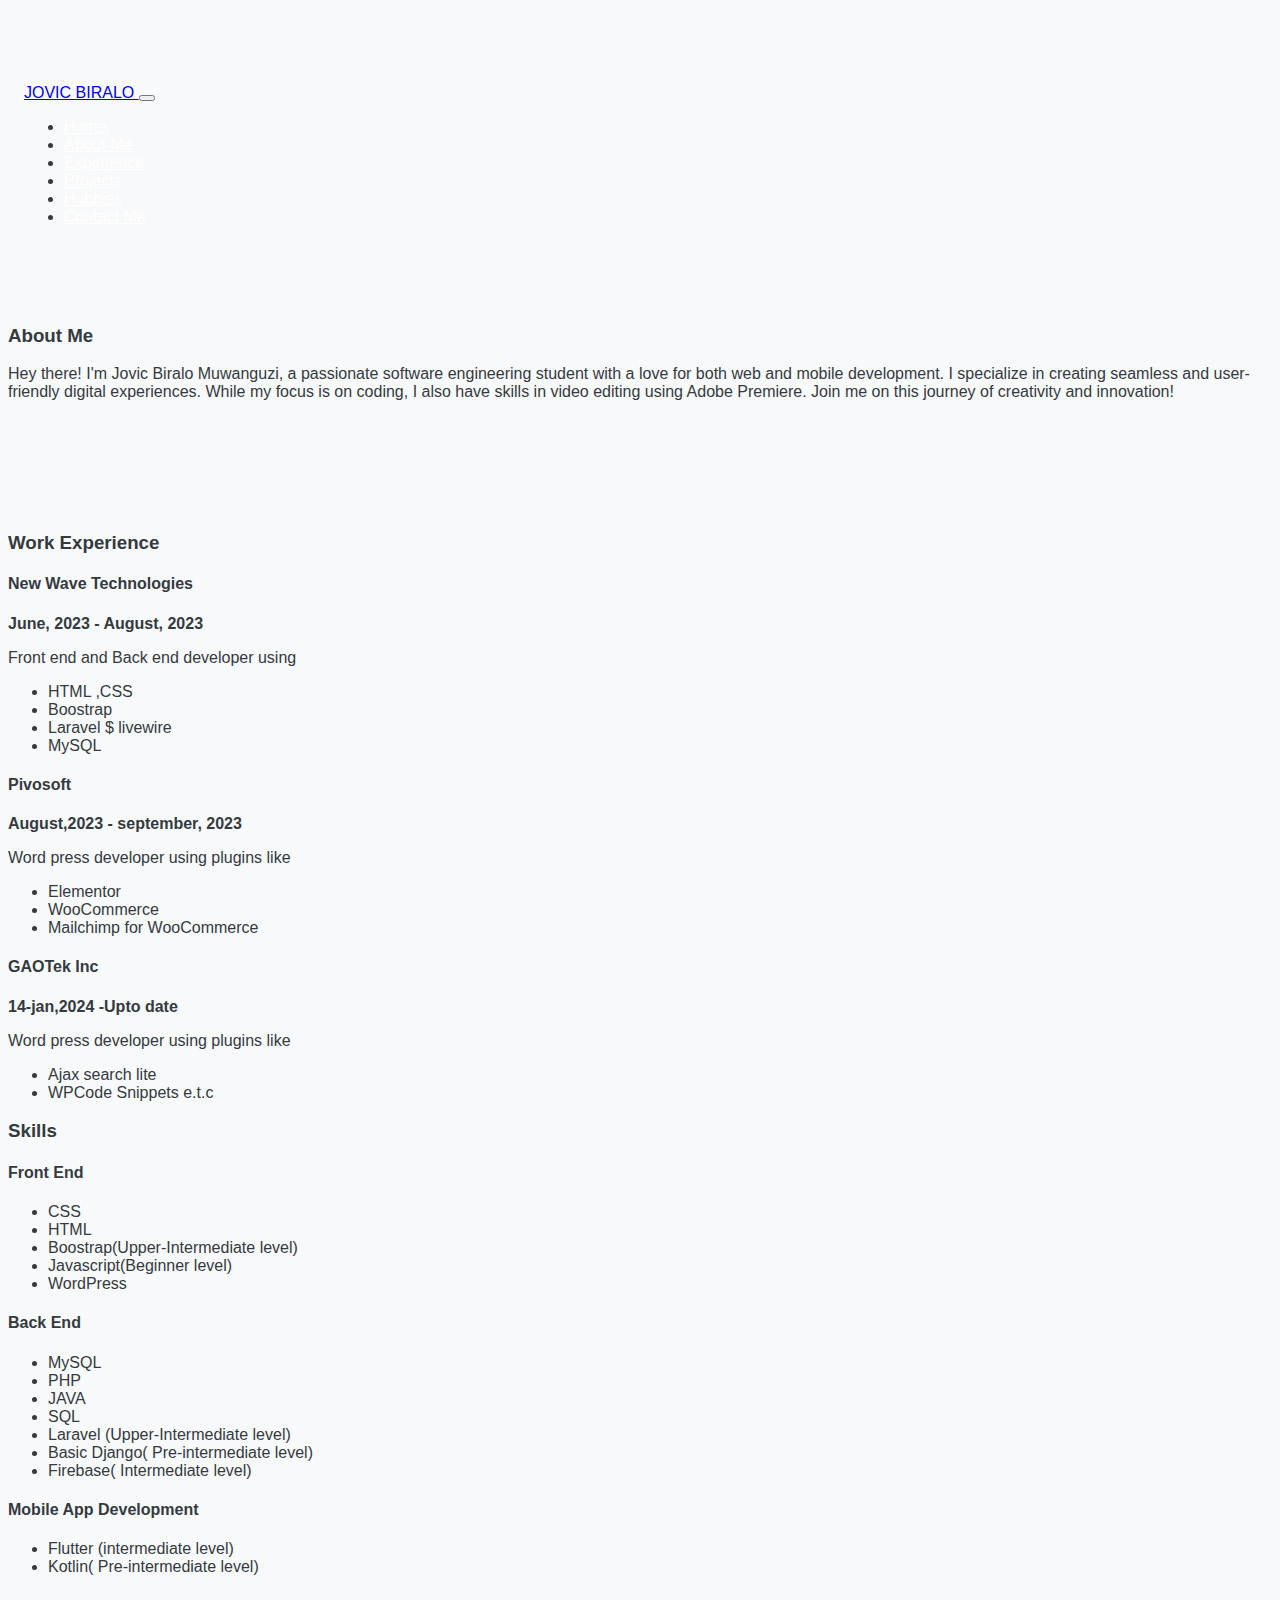
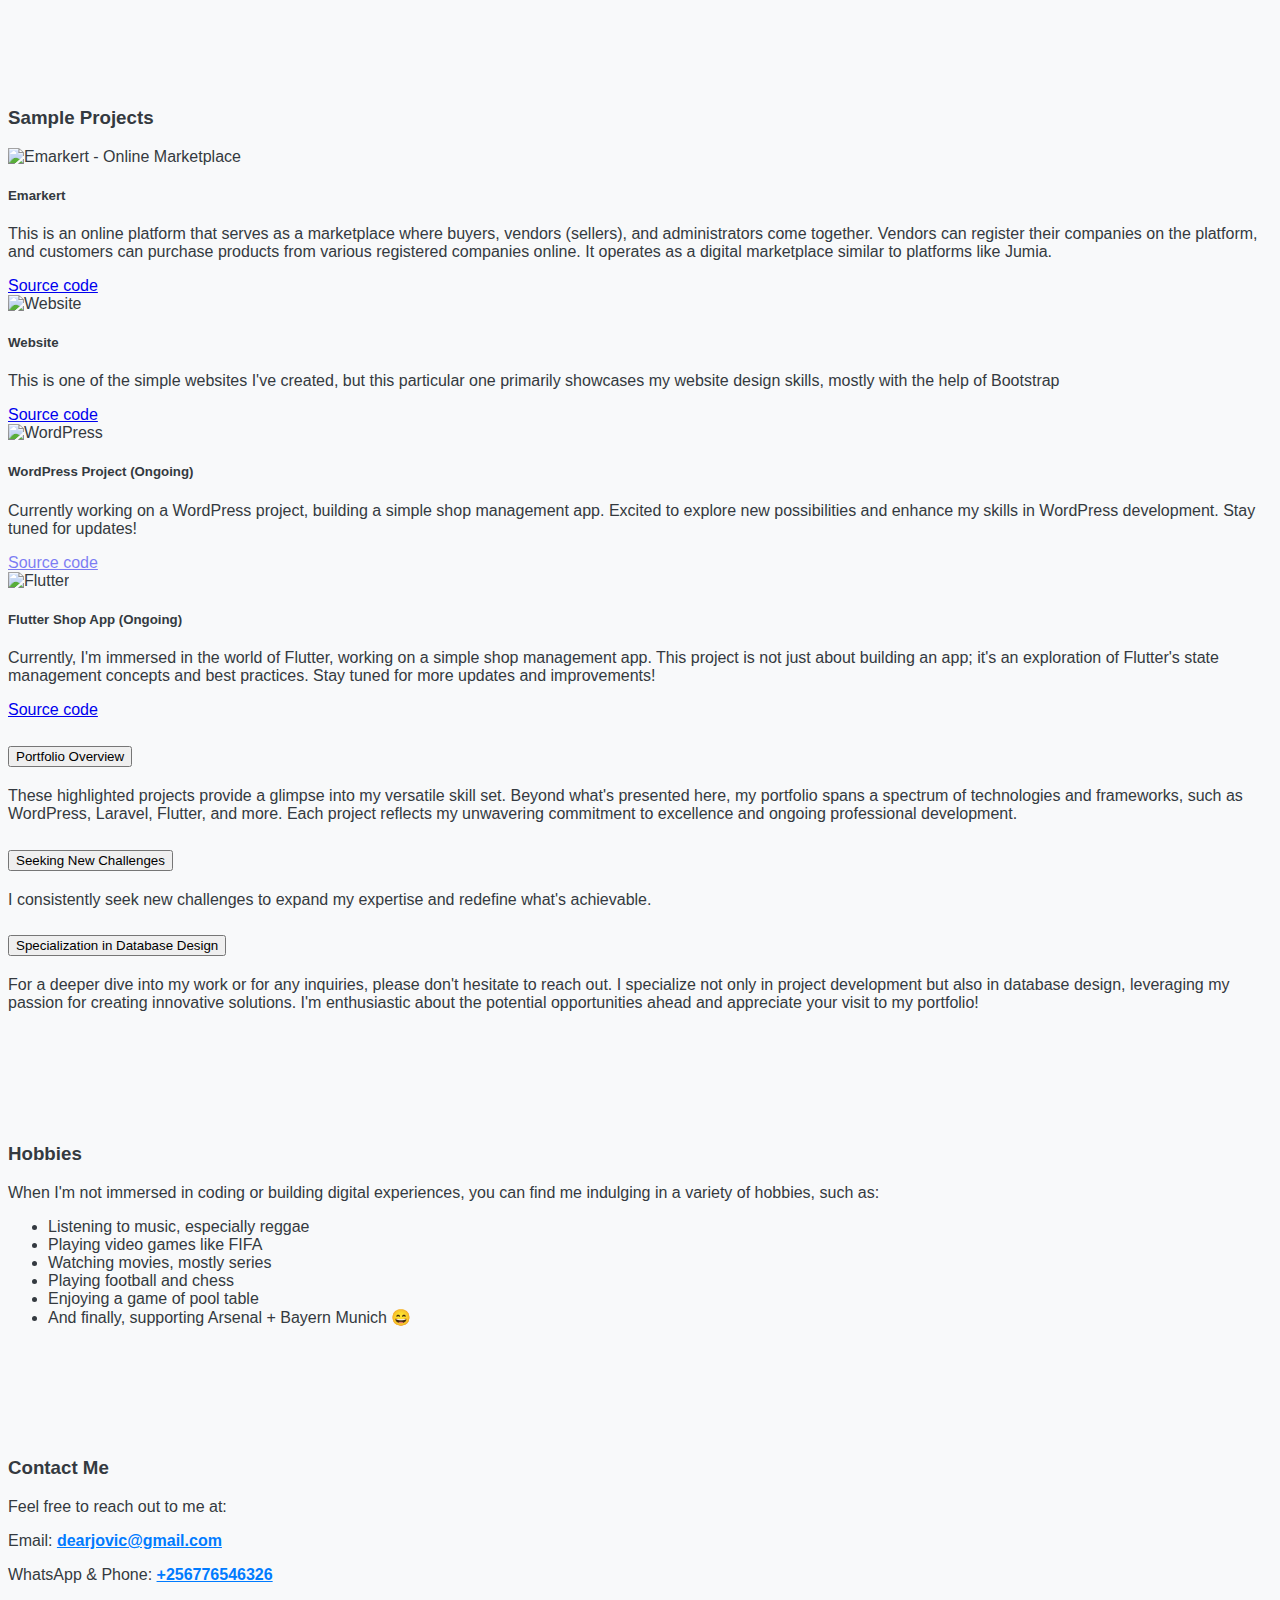
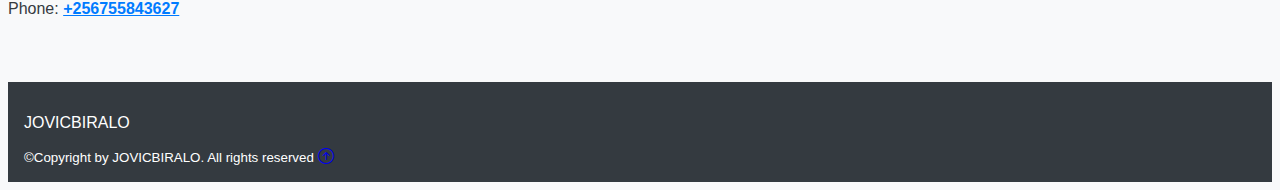
==== index.html @ f7775719 "nothing much" ====
<!doctype html>
<html lang="en" data-bs-theme="auto" >
  <head>
    <meta charset="utf-8">
    <meta name="viewport" content="width=device-width, initial-scale=1">
    <title>JOVICBIRALO - Software Engineering Student and Developer</title>
    <meta name="description" content="Jovic Biralo Muwanguzi - Passionate software engineering student with skills in web and mobile development. Explore my projects, experience, and hobbies. Contact me for collaboration or inquiries.">
    <link rel="icon" href="jovic4.jpg" type="image/jpg">
    <link href="https://cdn.jsdelivr.net/npm/bootstrap@5.3.2/dist/css/bootstrap.min.css" rel="stylesheet" integrity="sha384-T3c6CoIi6uLrA9TneNEoa7RxnatzjcDSCmG1MXxSR1GAsXEV/Dwwykc2MPK8M2HN" crossorigin="anonymous">
    
    <link rel="stylesheet" href="https://cdn.jsdelivr.net/npm/bootstrap-icons@1.19.0/font/bootstrap-icons.css">

    <script src="https://code.jquery.com/jquery-3.6.4.min.js"></script>

  <script>
    $(document).ready(function() {
      // Smooth scroll to top
      $("a[href='#top']").click(function() {
        $("html, body").animate({ scrollTop: 0 }, "slow");
        return false;
      });
    });
  </script>
    <link rel="stylesheet" href="style.css">

     

  </head>
  <body>
    <!--navbar-->
    <nav class="navbar navbar-expand-md bg-dark fixed-top  ">
        <div class="container">
          <a class="navbar-brand px-2 fw-bold text-light" href="#">JOVIC BIRALO
            <!-- <img src="assets/jovic1.jpg" alt="" width="100" height="100%" class="d-inline-block align-text-top"> -->
        </a>
        
          <button class="navbar-toggler bg-light" type="button" data-bs-toggle="collapse" data-bs-target="#navbarSupportedContent" aria-controls="navbarSupportedContent" aria-expanded="false" aria-label="Toggle navigation">
            <span class="navbar-toggler-icon "></span>
          </button>
          <div class="collapse navbar-collapse" id="navbarSupportedContent">
            <ul class="navbar-nav ms-auto mb-2  mb-lg-0">
              <li class="nav-item px-2">
                <a class="nav-link  active text-light" aria-current="page" href="#">Home</a>
              </li>

              <li class="nav-item px-2">
                <a class="nav-link text-light " href="#aboutMe">About Me</a>
              </li>

              <li class="nav-item px-2">
                <a class="nav-link text-light" href="#workExpericence">Experience</a>
              </li>

              <li class="nav-item px-2">
                <a class="nav-link text-light" href="#projects">Projects</a>
              </li>

              <li class="nav-item px-2">
                <a class="nav-link text-light " href="#hobbies">Hobbies</a>
              </li>
             
              <li class="nav-item">
                <a class="nav-link px-2 text-light  " href="#contactMe">Contact Me</a>
              </li>
             
            </ul>
            
          </div>
        </div>
      </nav>
      

        <!-- About Me with Background Video -->
<section id="aboutMe" class="text-dark p-3 text-sm-start position-relative" style="overflow: hidden;">
  <!-- Add the video element as a background -->
  <video autoplay muted loop  class="video-background" >
      <!-- Provide different video sources for better browser compatibility -->
      <source src="assets/videos/intro.mp4" type="video/mp4">
      <!-- Include additional source elements for other video formats if needed -->
      Your browser does not support the video tag.
  </video>

  <!-- Add content on top of the video -->
  <div class="container align-items-center justify-content-center mt-2 position-relative" style="z-index: 1;">
      <h3 class="fw-bold text-center  text-primary">About Me</h3>
      <p class="lead text-sm-start text-primary ">
          Hey there! I'm Jovic Biralo Muwanguzi, a passionate software engineering student with a love for both web and mobile development. I specialize in creating seamless and user-friendly digital experiences. While my focus is on coding, I also have skills in video editing using Adobe Premiere. Join me on this journey of creativity and innovation!
      </p>
  </div>
</section>


        

       <!--work experience-->
       <section  id="workExpericence" class=" text-dark p-3 text-sm-start">

      <div class="container align-items-center justify-content-center  mt-2">
        <div class="row ">
          <div class="  col-md-6 ">
            <h3 class="fw-bold text-center">Work Experience</h3>
            <div class="card">

              <div class="card-body">
                <div class="mx-3">
                  <h4>New Wave Technologies</h4>
                  <div><strong> June, 2023 -  August, 2023</strong></div>
                  <p class="lead">Front end and Back end developer using</p>
                </div>
                <ul class="list-group list-group-flush">
                  <li class="list-group-item">HTML ,CSS</li>
                  <li class="list-group-item">Boostrap</li>
                  <li class="list-group-item">Laravel &dollar; livewire</li>
                  <li class="list-group-item">MySQL</li>
                </ul>
              </div>

              <div class="card-body">
                <div class="mx-3">
                  <h4>Pivosoft</h4>
                  <div><strong>August,2023 -  september, 2023</strong></div>
                  <p class="lead">Word press developer using plugins like  </p>
                </div>
                <ul class="list-group list-group-flush">
                  <li class="list-group-item">Elementor</li>
                  <li class="list-group-item">WooCommerce</li>
                  <li class="list-group-item">Mailchimp for WooCommerce</li>
                  
                </ul>
              </div>

              <div class="card-body">
                <div class="mx-3">
                  <h4> GAOTek Inc</h4>
                  <div><strong>14-jan,2024 -Upto date</strong></div>
                  <p class="lead">Word press developer using plugins like</p>
                </div>
                <ul class="list-group list-group-flush">
                  <li class="list-group-item">Ajax search lite</li>
                  <li class="list-group-item">WPCode Snippets e.t.c</li> 
                </ul>
              </div>

            </div>
          </div>

          <div class="col-md-6 ">
             <h3 class="fw-bold text-center ">Skills</h3>
             <div class="card">

              <div class="card-body">
                <div class="mx-3">
                  <h4>Front End</h4>
                  <ul class="list-group list-group-flush">
                    <li class="list-group-item">CSS</li>
                    <li class="list-group-item">HTML</li>
                    <li class="list-group-item">Boostrap(Upper-Intermediate level)</li>
                    <li class="list-group-item">Javascript(Beginner level)</li>
                    <li class="list-group-item">WordPress</li>
                  </ul>
  
                </div>
              </div>
  
              <div class="card-body">
                <div class="mx-3">
                  <h4>Back End</h4>
                    <ul class="list-group list-group-flush">
                      <li class="list-group-item">MySQL</li>
                      <li class="list-group-item">PHP</li>
                      <li class="list-group-item">JAVA</li>
                      <li class="list-group-item">SQL</li>
                      <li class="list-group-item">Laravel (Upper-Intermediate level)</li>
                      <li class="list-group-item">Basic Django( Pre-intermediate level)</li>
                      <li class="list-group-item">Firebase( Intermediate level)</li>
                    </ul>
                    
                  </ul>
                </div>
              </div>

              <div class="card-body">
                <div class="mx-3">
                  <h4>Mobile App Development</h4>
                    <ul class="list-group list-group-flush">
                      <li class="list-group-item">Flutter (intermediate level)</li>
                      <li class="list-group-item">Kotlin( Pre-intermediate level)</li>
                    </ul>
                    
                  </ul>
                </div>
              </div>

             </div>
        
          </div>
        </div>
      </div>

       </section>
<!--Sample projects-->
       <section id="projects" class =" text-dark p-3 text-sm-start">
        <div class="container mt-5">
          <h3 class="mb-4 text-center  ">Sample Projects</h3>
            <div class="row">
              <div class=" col-md-6 col-lg-3 mt-4">

                <div class="card" >
                  <img src="assets/Sample1.png" class="card-img-top" alt="Emarkert - Online Marketplace">
                  <div class="card-body">
                    <h5 class="card-title">Emarkert</h5>
                    <p class="card-text"> This is an online platform that serves as a marketplace where buyers, vendors (sellers), and administrators come together. Vendors can register their companies on the platform, and customers can purchase products from various registered companies online. It operates as a digital marketplace similar to platforms like Jumia.</p>
                    <a href="https://github.com/BIRALO256/New-version-of-emarkert-project" target="_blank" class="btn btn-primary">Source code</a>
                  </div>
                </div>

              </div>

              <div class=" col-md-6 col-lg-3 mt-4">

                <div class="card" >
                  <img src="assets/sample2.png" class="card-img-top " alt="Website">
                  <div class="card-body">
                    <h5 class="card-title">Website</h5>
                    <p class="card-text"> This is one of the simple websites I've created, but this particular one primarily showcases my website design skills, mostly with the help of Bootstrap</p>
                    <a href="https://github.com/BIRALO256/boostrap-with-hostinger" target="_blank" class="btn btn-primary">Source code</a>
                  </div>
                </div>

              </div>

              <div class="col-md-6 col-lg-3 mt-4">
                <div class="card">
                    <img src="assets/sample4.png" class="card-img-top" alt="WordPress ">
                    <div class="card-body">
                        <h5 class="card-title">WordPress Project (Ongoing)</h5>
                        <p class="card-text">
                            Currently working on a WordPress project, building a simple shop management app. Excited to explore new possibilities and enhance my skills in WordPress development. Stay tuned for updates!
                        </p>
                        <a href="https://github.com/BIRALO256/Shop" target="_blank" class="btn btn-primary inactive">Source code</a>

                    </div>
                </div>
            </div>
            

            <div class="col-md-6 col-lg-3 mt-4">
              <div class="card">
                  <img src="assets/sample3.png" class="card-img-top" alt="Flutter">
                  <div class="card-body">
                      <h5 class="card-title">Flutter Shop App (Ongoing)</h5>
                      <p class="card-text">
                          Currently, I'm immersed in the world of Flutter, working on a simple shop management app. This project is not just about building an app; it's an exploration of Flutter's state management concepts and best practices. Stay tuned for more updates and improvements!
                      </p>
                      <a href="https://github.com/BIRALO256/Shop" target="_blank" class="btn btn-primary">Source code</a>
                  </div>
              </div>
          </div>
      
            </div>
        </div>
        
        <div class="container mt-5">
  <div class="accordion" id="portfolioAccordion">
    <div class="accordion-item">
      <h2 class="accordion-header" id="headingOne">
        <button class="accordion-button" type="button" data-bs-toggle="collapse" data-bs-target="#collapseOne" aria-expanded="true" aria-controls="collapseOne">
          Portfolio Overview
        </button>
      </h2>
      <div id="collapseOne" class="accordion-collapse collapse show" aria-labelledby="headingOne" data-bs-parent="#portfolioAccordion">
        <div class="accordion-body">
          <p class="text-lead">These highlighted projects provide a glimpse into my versatile skill set. Beyond what's presented here, my portfolio spans a spectrum of technologies and frameworks, such as WordPress, Laravel, Flutter, and more. Each project reflects my unwavering commitment to excellence and ongoing professional development.</p>
        </div>
      </div>
    </div>
    <div class="accordion-item">
      <h2 class="accordion-header" id="headingTwo">
        <button class="accordion-button collapsed" type="button" data-bs-toggle="collapse" data-bs-target="#collapseTwo" aria-expanded="false" aria-controls="collapseTwo">
          Seeking New Challenges
        </button>
      </h2>
      <div id="collapseTwo" class="accordion-collapse collapse" aria-labelledby="headingTwo" data-bs-parent="#portfolioAccordion">
        <div class="accordion-body">
          <p class="text-lead">I consistently seek new challenges to expand my expertise and redefine what's achievable.</p>
        </div>
      </div>
    </div>
    <div class="accordion-item">
      <h2 class="accordion-header" id="headingThree">
        <button class="accordion-button collapsed" type="button" data-bs-toggle="collapse" data-bs-target="#collapseThree" aria-expanded="false" aria-controls="collapseThree">
          Specialization in Database Design
        </button>
      </h2>
      <div id="collapseThree" class="accordion-collapse collapse" aria-labelledby="headingThree" data-bs-parent="#portfolioAccordion">
        <div class="accordion-body">
          <p class="text-lead">For a deeper dive into my work or for any inquiries, please don't hesitate to reach out. I specialize not only in project development but also in database design, leveraging my passion for creating innovative solutions. I'm enthusiastic about the potential opportunities ahead and appreciate your visit to my portfolio!</p>
        </div>
      </div>
    </div>
  </div>
  </div>

          
        </section>

    <!-- Hobbies Section -->
    <section id="hobbies" class=" text-dark p-3 text-sm-start">
      <div class="container align-items-center justify-content-center mt-2">
          <h3 class="fw-bold text-center">Hobbies</h3>
          <p class="lead">
              When I'm not immersed in coding or building digital experiences, you can find me indulging in a variety of hobbies, such as:
              <ul class="list-group list-group-flush">
                  <li class="list-group-item">Listening to music, especially reggae</li>
                  <li class="list-group-item">Playing video games like FIFA</li>
                  <li class="list-group-item">Watching movies, mostly series</li>
                  <li class="list-group-item">Playing football and chess</li>
                  <li class="list-group-item">Enjoying a game of pool table</li>
                  <li class="list-group-item">And finally, supporting Arsenal &plus; Bayern Munich &#x1F604;</li>
              </ul>
          </p>
      </div>
    </section>

    <!-- Contact Me Section -->
    <section id="contactMe" class="text-dark p-3 text-sm-start">
      <div class="container align-items-center justify-content-center mt-2">
          <h3 class="fw-bold">Contact Me</h3>
          <p class="lead">
              Feel free to reach out to me at:
          </p>
              
          <div class="contact-info">
              <p>
                  Email: <a href="mailto:dearjovic@gmail.com" class="contact-link text-decoration-none">dearjovic@gmail.com</a>
              </p>
              <p>
                  WhatsApp & Phone: <a href="https://wa.me/256776546326" class="contact-link text-decoration-none">+256776546326 </a>
              </p>
              <p>
                  Phone: <a href="tel:+256755843627" class="contact-link text-decoration-none">+256755843627</a>
              </p>
          </div>
      </div>
  </section>
  
    





    <footer class="bg-dark py-3 mt-3">

      <div class="container text-light text-center ">
        <p class="display-5 mb-2">JOVICBIRALO</p>
        <small class="text-white-50">&copy;Copyright by JOVICBIRALO. All rights reserved</small>
        <a href="#" class="position-absolute bottom-0 end-0 p-5" >
          <i class="bi bi-arrow-up-circle h1" ></i>
          
        </a>
      </div>

    </footer>
      
    <script src="https://cdn.jsdelivr.net/npm/bootstrap@5.3.2/dist/js/bootstrap.bundle.min.js" integrity="sha384-C6RzsynM9kWDrMNeT87bh95OGNyZPhcTNXj1NW7RuBCsyN/o0jlpcV8Qyq46cDfL" crossorigin="anonymous"></script>
  </body>
</html>
---- style.css ----
/* Add this to your stylesheet or in a <style> tag in your HTML */
.btn.inactive {
    pointer-events: none;
    opacity: 0.5; /* Adjust the opacity to your preference */
    cursor: not-allowed;
}
body {
    padding-top: 60px; /* Adjust the value based on your navbar height */
}

/* Add this to your existing style.css or in the head section of your HTML */
.contact-link {
    color: #007bff; /* Link color */
    font-weight: bold;
    transition: color 0.3s ease; /* Smooth transition on hover */
}

.contact-link:hover {
    color: #0056b3; /* Hover color */
}
body {
    font-family: 'Arial', sans-serif;
    background-color: #f8f9fa; /* Light gray background color */
    color: #343a40; /* Text color */
  }

  .navbar {
    padding: 1rem; /* Add padding to navbar items */
  }

  .navbar-nav .nav-link {
    color: #ffffff; /* Navbar link color */
  }

  .navbar-nav .nav-link:hover {
    color: #f8f9fa; /* Navbar link color on hover */
  }

  section {
    padding: 3rem 0; /* Add padding to sections */
  }

  footer {
    background-color: #343a40; /* Dark background color for footer */
    color: #ffffff; /* Text color for footer */
    padding: 1rem;
  }

 

  .contact-link:hover {
    color: #0056b3; /* Contact link color on hover */
  }
   /* Style to position the video as a background */
   .video-background {
    position: absolute;
    top: 0;
    left: 0;
    width: 100%;
    height: 100%;
    object-fit: cover; /* Ensure the video covers the entire container */
    z-index: 0; /* Set a lower z-index to place it behind the content */
}
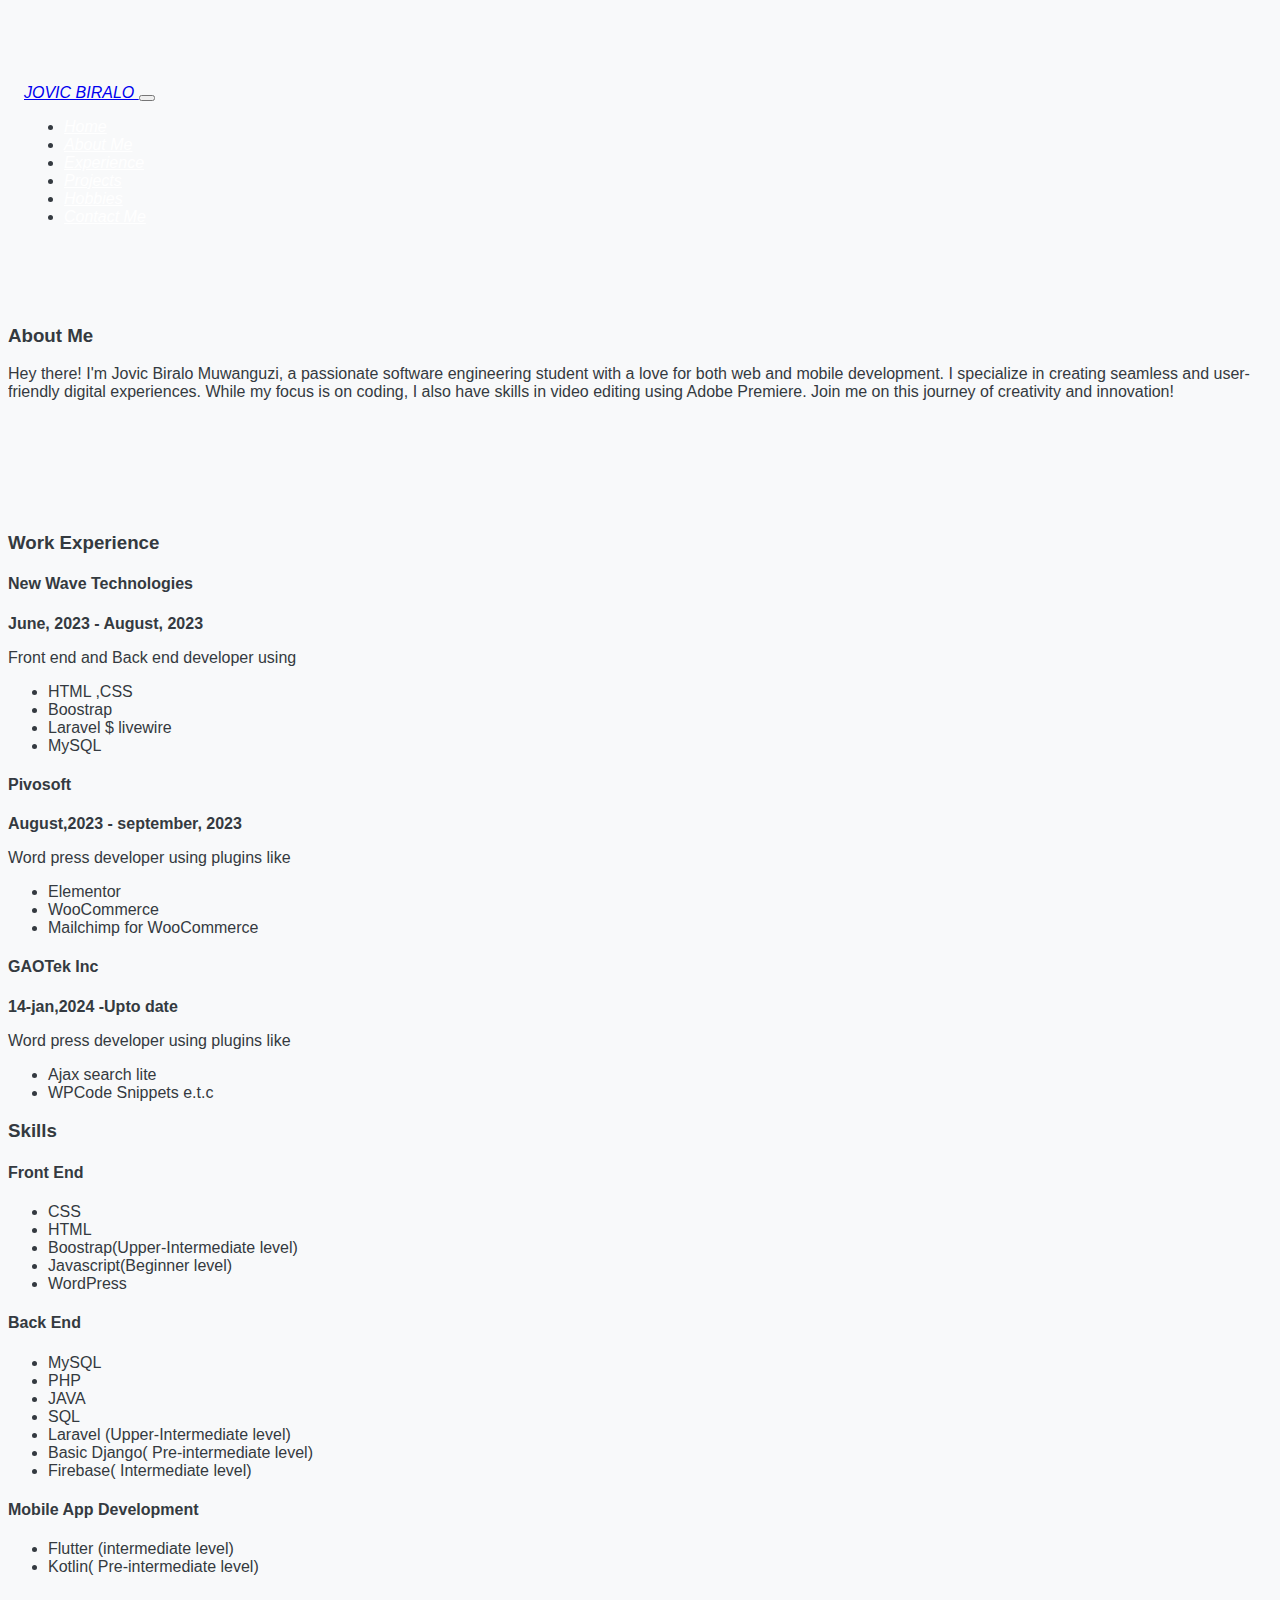
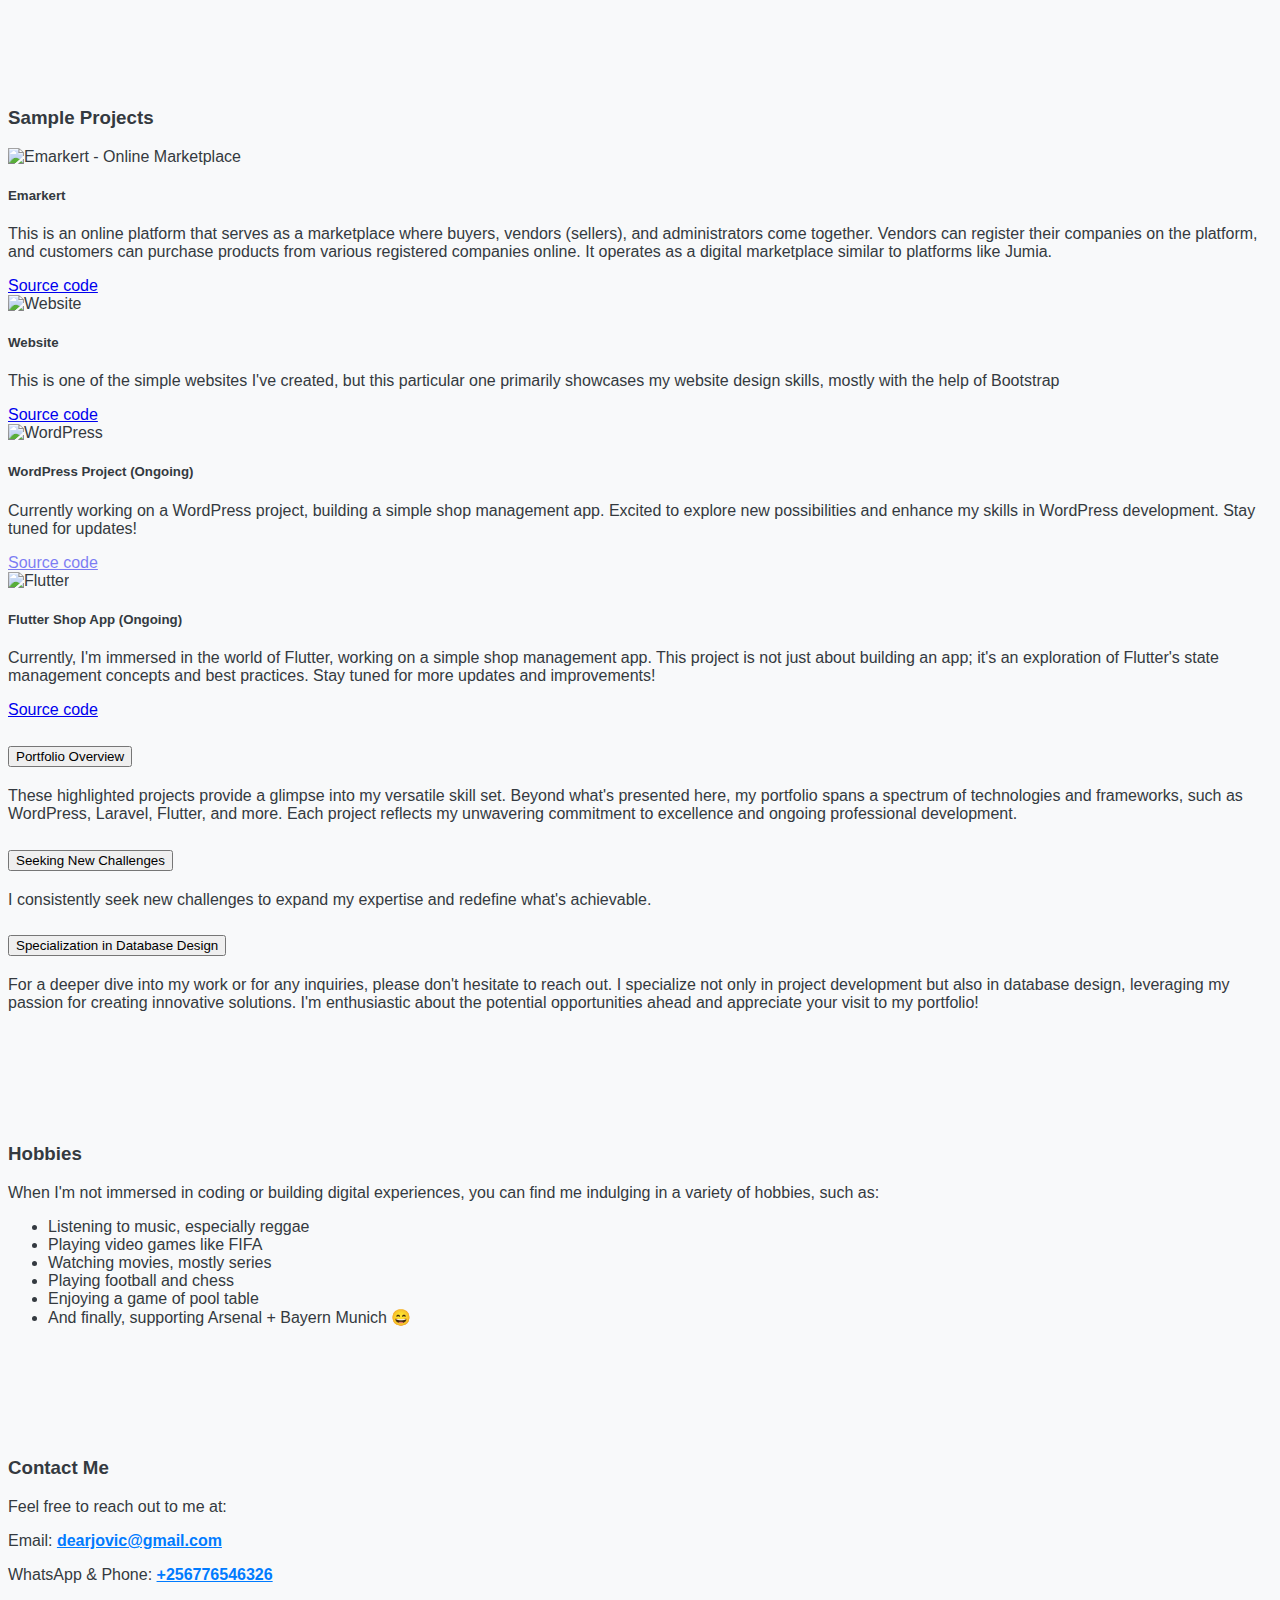
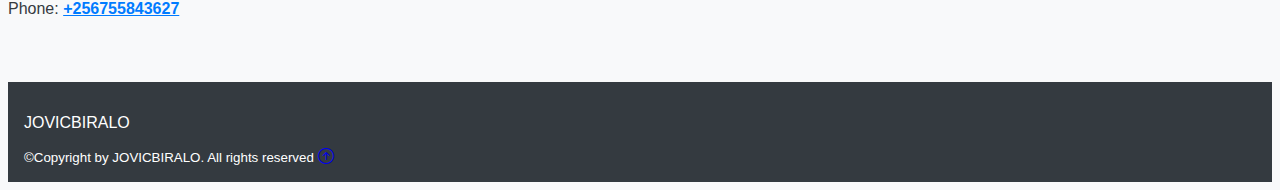
==== commit 6ad2b2a5: "imroved nav color" ====
--- a/index.html
+++ b/index.html
@@ -9,30 +9,20 @@
     <link href="https://cdn.jsdelivr.net/npm/bootstrap@5.3.2/dist/css/bootstrap.min.css" rel="stylesheet" integrity="sha384-T3c6CoIi6uLrA9TneNEoa7RxnatzjcDSCmG1MXxSR1GAsXEV/Dwwykc2MPK8M2HN" crossorigin="anonymous">
     
     <link rel="stylesheet" href="https://cdn.jsdelivr.net/npm/bootstrap-icons@1.19.0/font/bootstrap-icons.css">
-
-    <script src="https://code.jquery.com/jquery-3.6.4.min.js"></script>
-
-  <script>
-    $(document).ready(function() {
-      // Smooth scroll to top
-      $("a[href='#top']").click(function() {
-        $("html, body").animate({ scrollTop: 0 }, "slow");
-        return false;
-      });
-    });
-  </script>
     <link rel="stylesheet" href="style.css">
 
      
 
   </head>
-  <body>
+  <body >
+
+
     <!--navbar-->
     <nav class="navbar navbar-expand-md bg-dark fixed-top  ">
         <div class="container">
-          <a class="navbar-brand px-2 fw-bold text-light" href="#">JOVIC BIRALO
+          <a class="navbar-brand px-2 fw-bold text-warning" href="#">JOVIC BIRALO
             <!-- <img src="assets/jovic1.jpg" alt="" width="100" height="100%" class="d-inline-block align-text-top"> -->
-        </a>
+          </a>
         
           <button class="navbar-toggler bg-light" type="button" data-bs-toggle="collapse" data-bs-target="#navbarSupportedContent" aria-controls="navbarSupportedContent" aria-expanded="false" aria-label="Toggle navigation">
             <span class="navbar-toggler-icon "></span>
@@ -40,27 +30,27 @@
           <div class="collapse navbar-collapse" id="navbarSupportedContent">
             <ul class="navbar-nav ms-auto mb-2  mb-lg-0">
               <li class="nav-item px-2">
-                <a class="nav-link  active text-light" aria-current="page" href="#">Home</a>
-              </li>
-
-              <li class="nav-item px-2">
-                <a class="nav-link text-light " href="#aboutMe">About Me</a>
-              </li>
-
-              <li class="nav-item px-2">
-                <a class="nav-link text-light" href="#workExpericence">Experience</a>
-              </li>
-
-              <li class="nav-item px-2">
-                <a class="nav-link text-light" href="#projects">Projects</a>
-              </li>
-
-              <li class="nav-item px-2">
-                <a class="nav-link text-light " href="#hobbies">Hobbies</a>
+                <a class="nav-link  active text-warning" aria-current="page" href="#">Home</a>
+              </li>
+
+              <li class="nav-item px-2">
+                <a class="nav-link text-warning " href="#aboutMe">About Me</a>
+              </li>
+
+              <li class="nav-item px-2">
+                <a class="nav-link text-warning" href="#workExpericence">Experience</a>
+              </li>
+
+              <li class="nav-item px-2">
+                <a class="nav-link text-warning" href="#projects">Projects</a>
+              </li>
+
+              <li class="nav-item px-2">
+                <a class="nav-link text-warning " href="#hobbies">Hobbies</a>
               </li>
              
               <li class="nav-item">
-                <a class="nav-link px-2 text-light  " href="#contactMe">Contact Me</a>
+                <a class="nav-link px-2 text-warning  " href="#contactMe">Contact Me</a>
               </li>
              
             </ul>
@@ -73,17 +63,17 @@
         <!-- About Me with Background Video -->
 <section id="aboutMe" class="text-dark p-3 text-sm-start position-relative" style="overflow: hidden;">
   <!-- Add the video element as a background -->
-  <video autoplay muted loop  class="video-background" >
+  <video autoplay muted   class="video-background" >
       <!-- Provide different video sources for better browser compatibility -->
-      <source src="assets/videos/intro.mp4" type="video/mp4">
+      <source src="assets/videos/intro2.webm" type="video/webm">
       <!-- Include additional source elements for other video formats if needed -->
       Your browser does not support the video tag.
   </video>
 
   <!-- Add content on top of the video -->
   <div class="container align-items-center justify-content-center mt-2 position-relative" style="z-index: 1;">
-      <h3 class="fw-bold text-center  text-primary">About Me</h3>
-      <p class="lead text-sm-start text-primary ">
+      <h3 class="fw-bold text-center  text-light">About Me</h3>
+      <p class="lead text-sm-start text-light  p-3 ">
           Hey there! I'm Jovic Biralo Muwanguzi, a passionate software engineering student with a love for both web and mobile development. I specialize in creating seamless and user-friendly digital experiences. While my focus is on coding, I also have skills in video editing using Adobe Premiere. Join me on this journey of creativity and innovation!
       </p>
   </div>
@@ -137,7 +127,7 @@
                 </div>
                 <ul class="list-group list-group-flush">
                   <li class="list-group-item">Ajax search lite</li>
-                  <li class="list-group-item">WPCode Snippets e.t.c</li> 
+                  <li class="list-group-item">WPCode Snippets e.t.c</li>
                 </ul>
               </div>
 
--- a/style.css
+++ b/style.css
@@ -60,5 +60,50 @@
     width: 100%;
     height: 100%;
     object-fit: cover; /* Ensure the video covers the entire container */
-    z-index: 0; /* Set a lower z-index to place it behind the content */
-}+    z-index: -2; /* Set a lower z-index to place it behind the content */
+}
+nav ul a {
+  transition-property:color ;
+}
+nav ul a{
+  color: red;
+}
+
+/* .has-submenu ::after{
+  transition-property:opacity;
+} */
+nav ul a {
+  transition-duration:var(--def-transtion-duration);
+  transition-timing-function: ease-in-out;
+}
+
+/* .scroll-watcher{
+  height: 10px;
+  position: fixed;
+  top: 0;
+  z-index: 100;
+  background-color: lime;
+  width: 100%;
+  scale: 0 1;
+  transform-origin: left;
+  animation: scroll-watcher linear;
+  animation-timeline: scroll;
+}
+@keyframes scroll-watcher{
+  to {
+    scale:1 1;
+  }
+} */
+.navbar-nav a {
+  opacity: 1;
+  transition: opacity 0.5s ease-in-out;
+}
+
+.navbar-nav a:hover {
+  opacity: 0.5;
+}
+
+.navbar-brand,
+.navbar-nav a {
+    font-style: italic;
+}
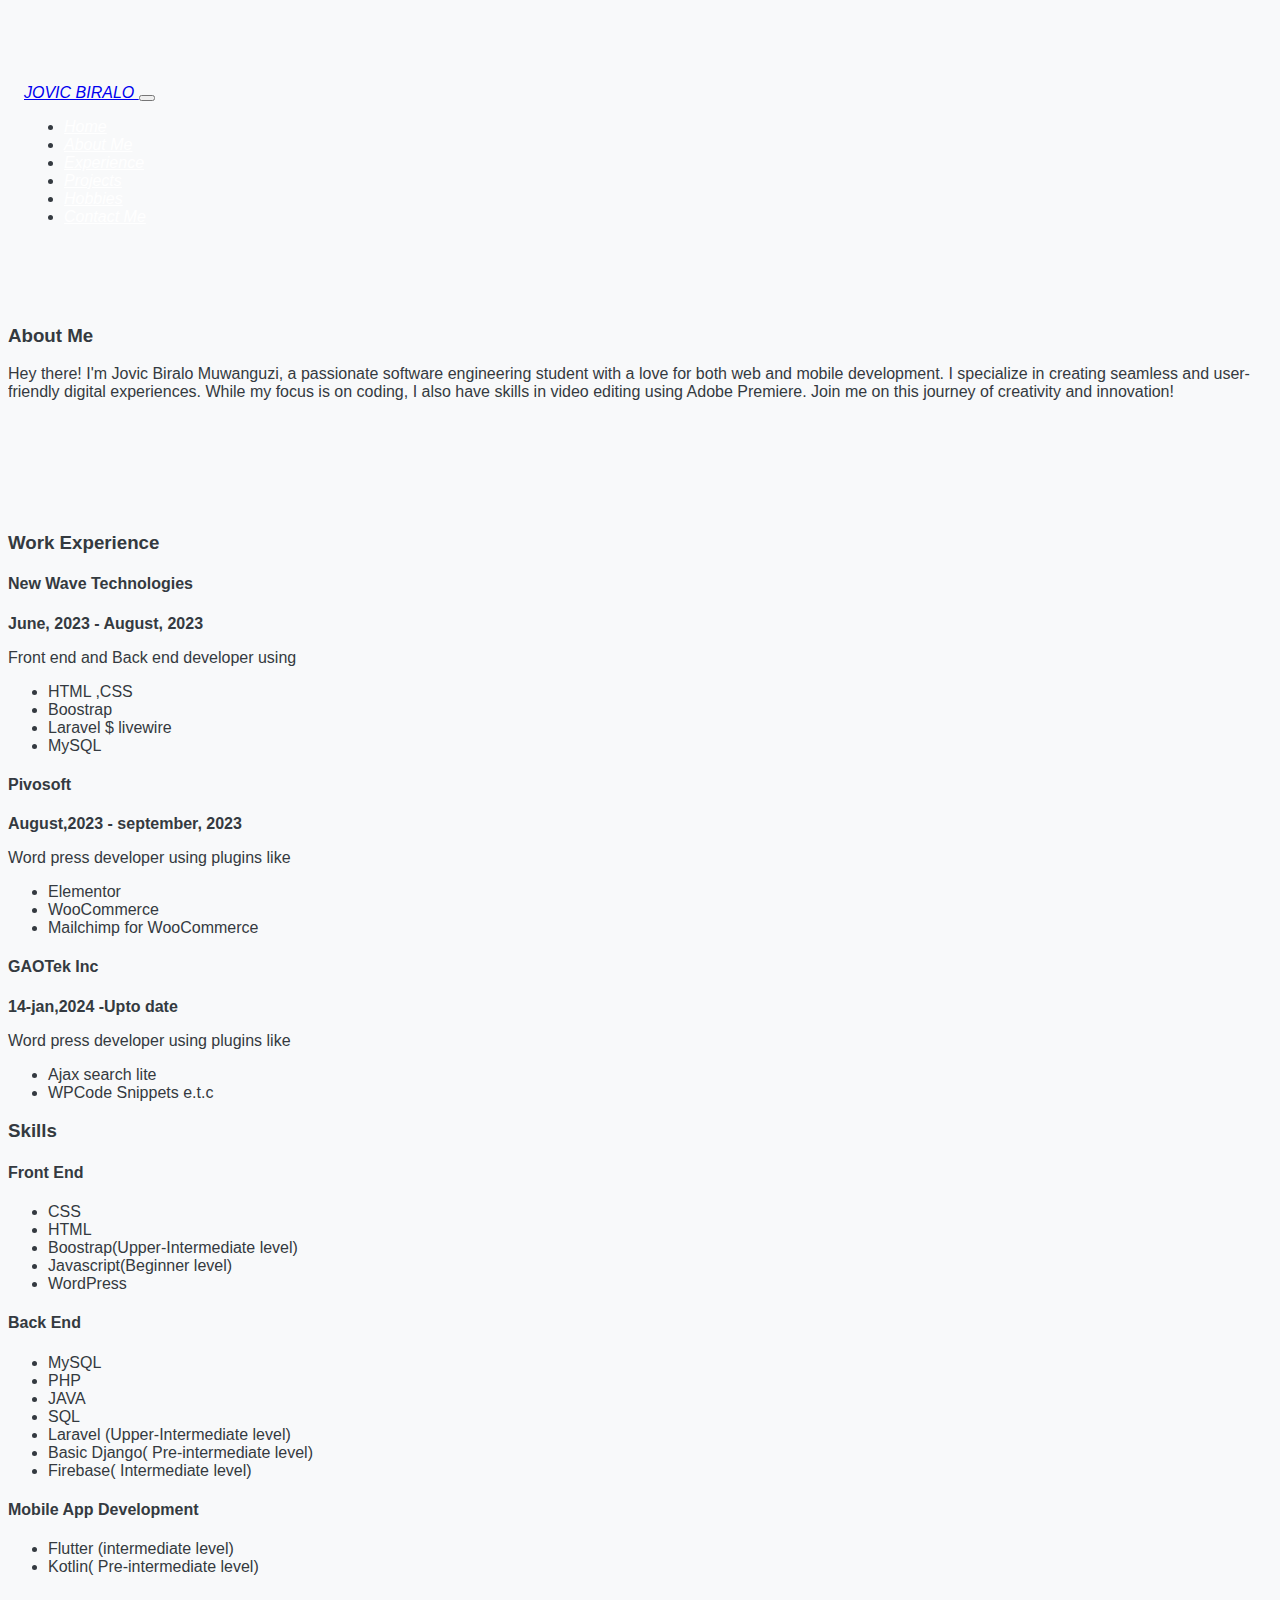
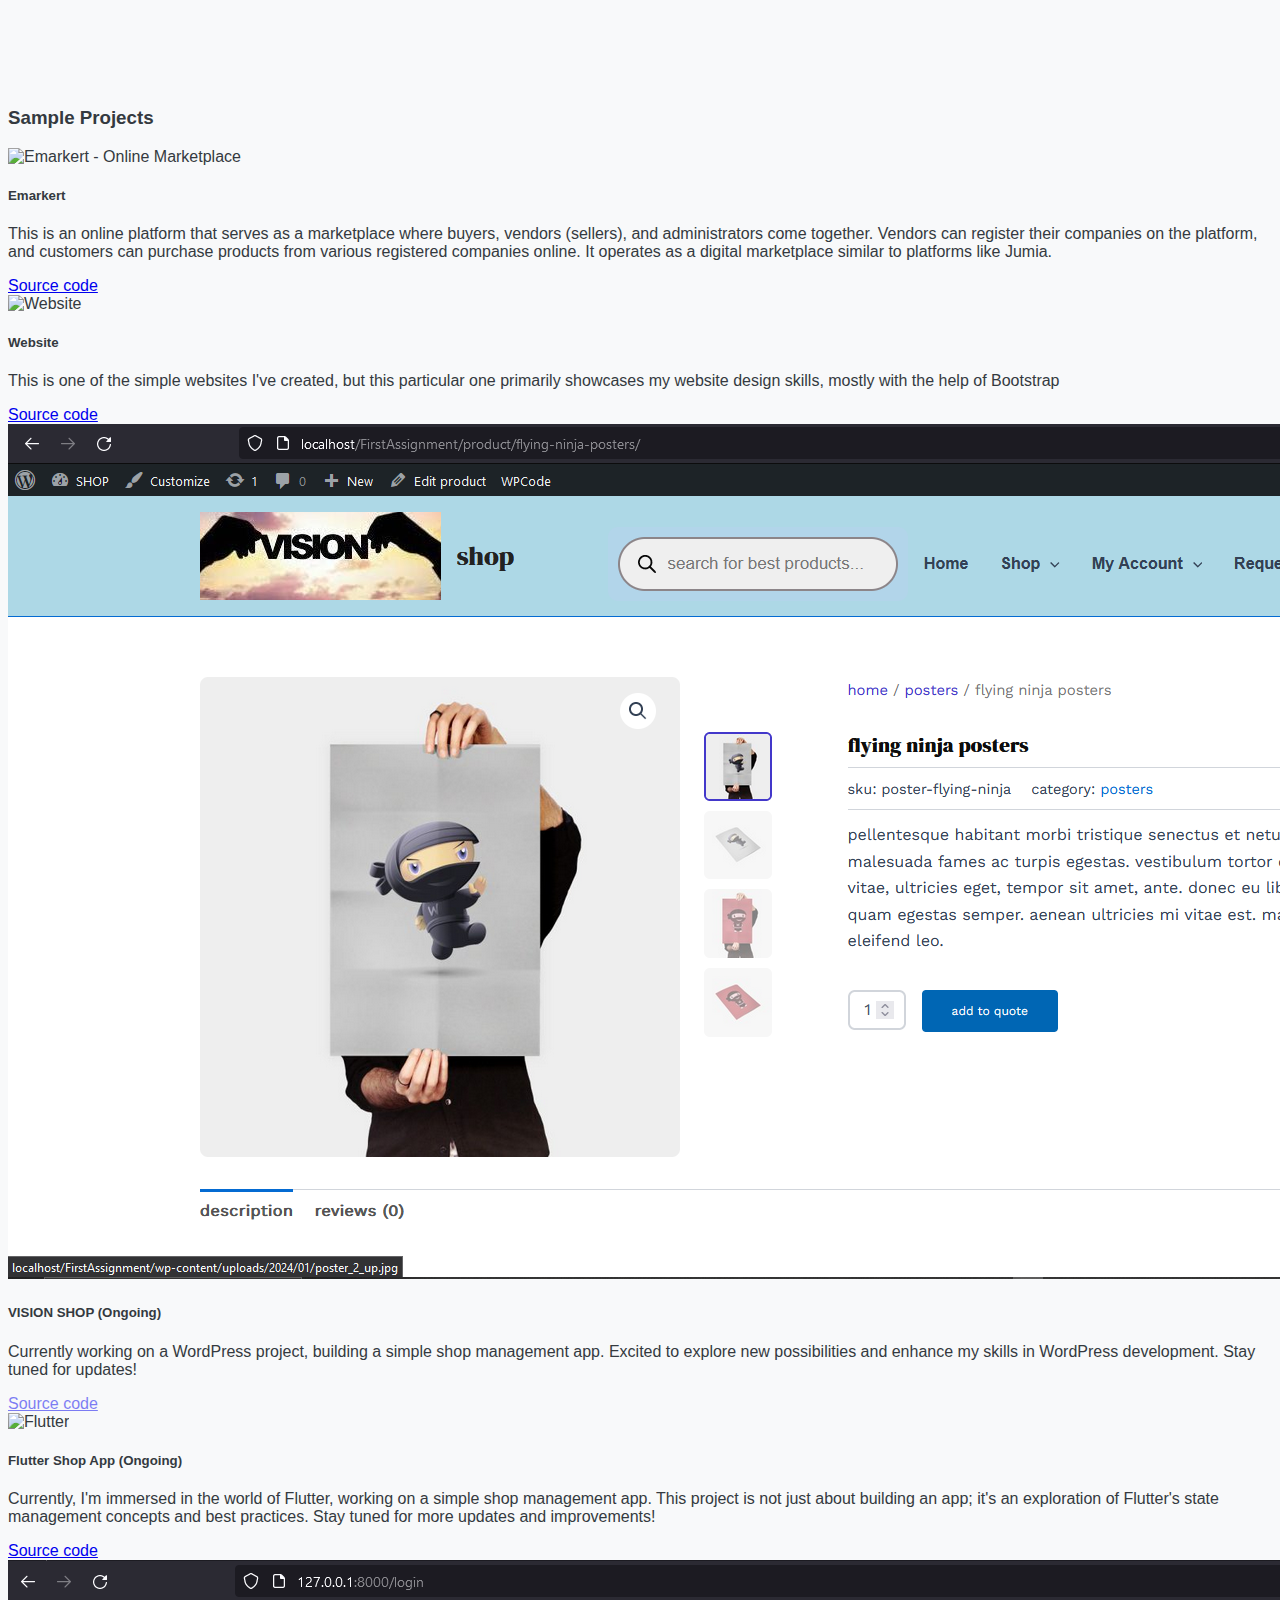
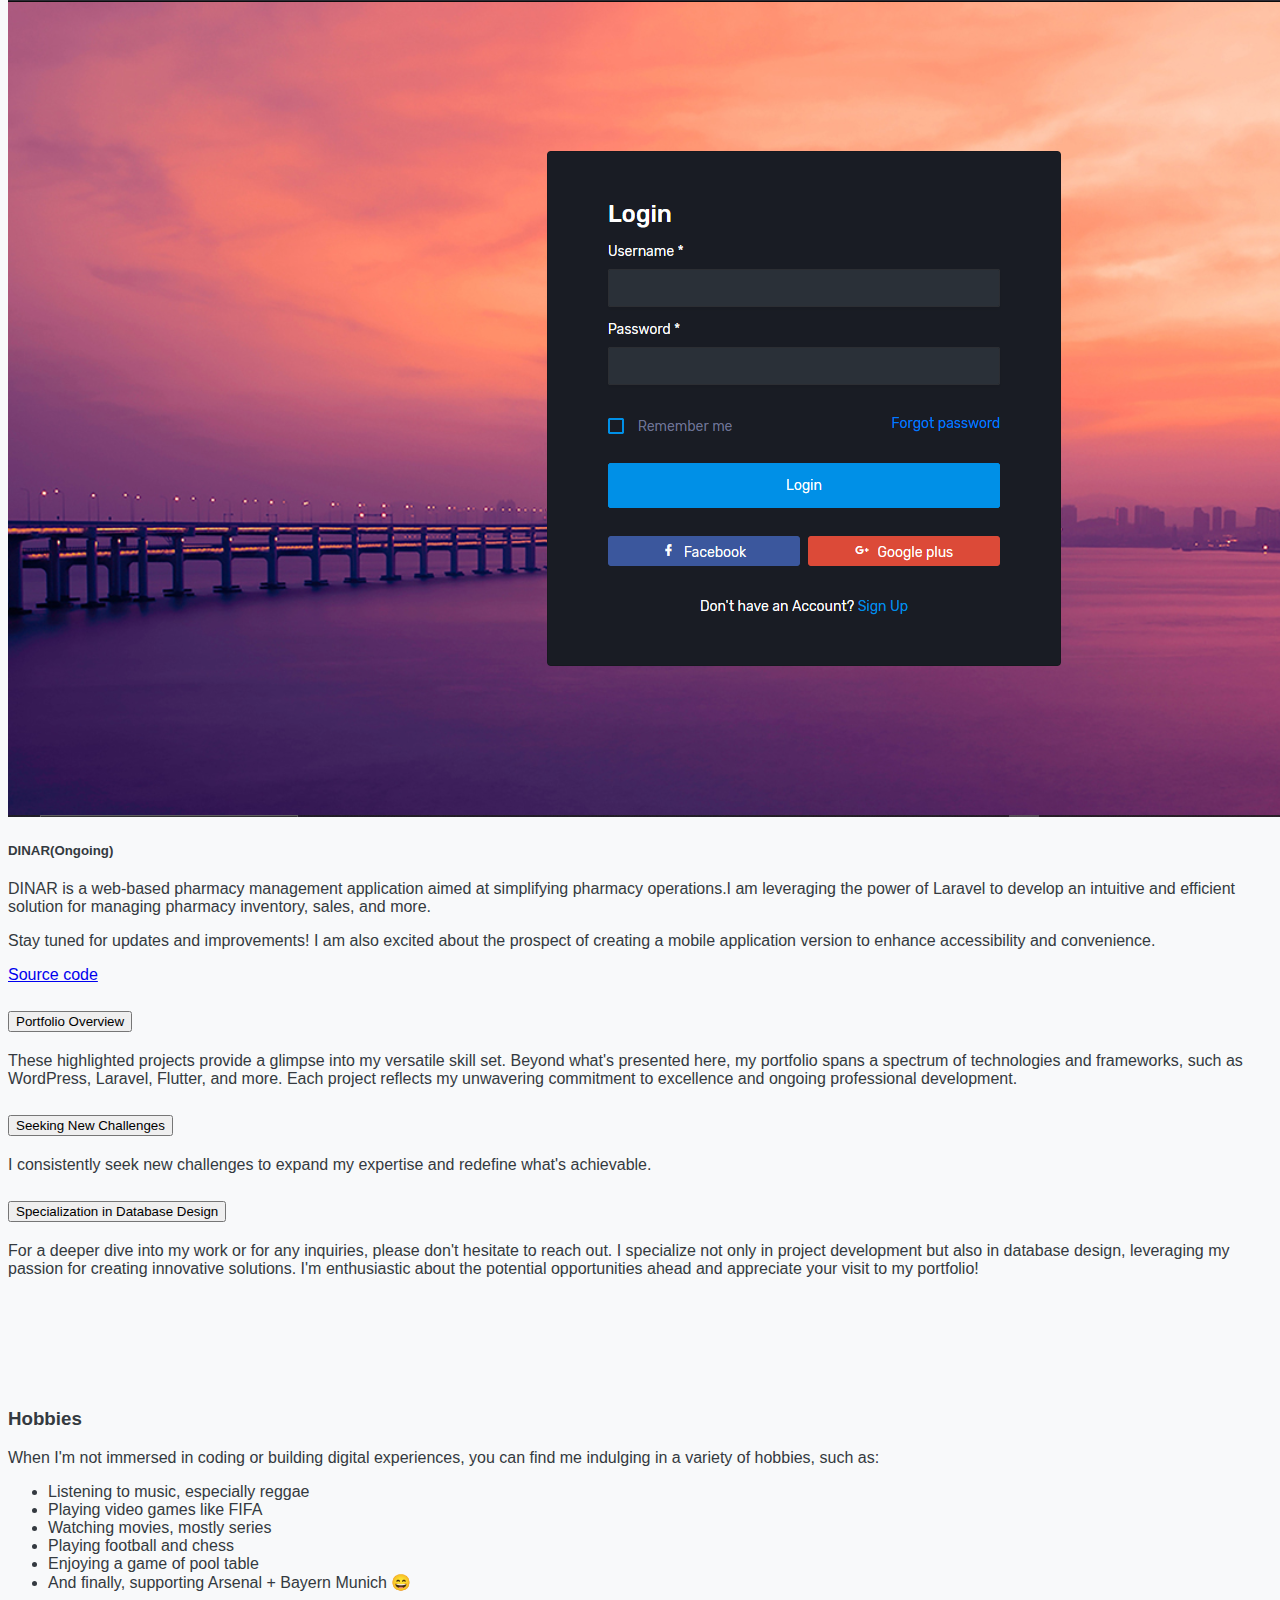
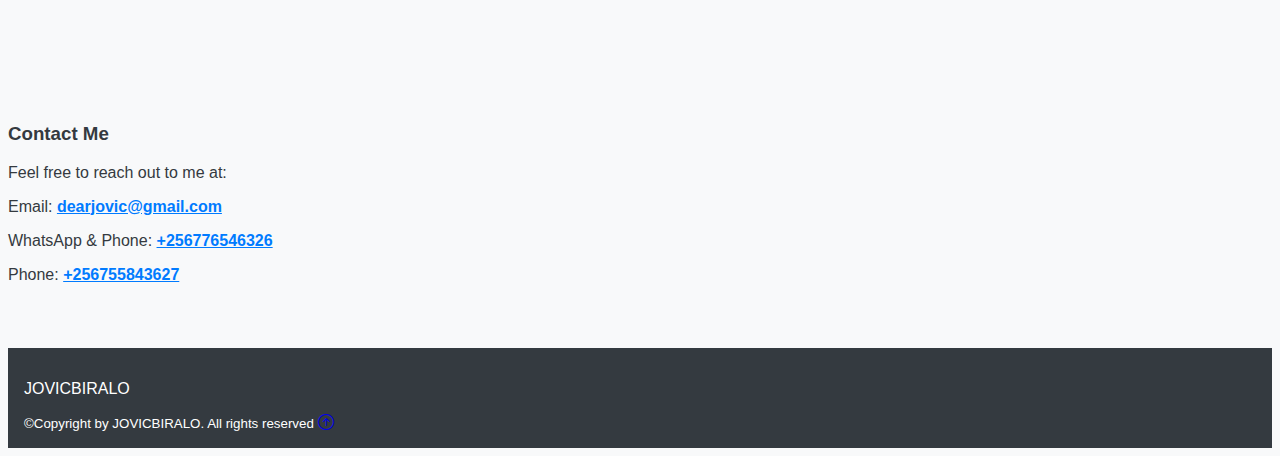
==== commit b4527fbb: "improved portal" ====
--- a/index.html
+++ b/index.html
@@ -193,7 +193,7 @@
         <div class="container mt-5">
           <h3 class="mb-4 text-center  ">Sample Projects</h3>
             <div class="row">
-              <div class=" col-md-6 col-lg-3 mt-4">
+              <div class=" col-md-6 col-lg-4 mt-4">
 
                 <div class="card" >
                   <img src="assets/Sample1.png" class="card-img-top" alt="Emarkert - Online Marketplace">
@@ -206,7 +206,7 @@
 
               </div>
 
-              <div class=" col-md-6 col-lg-3 mt-4">
+              <div class=" col-md-6 col-lg-4 mt-4">
 
                 <div class="card" >
                   <img src="assets/sample2.png" class="card-img-top " alt="Website">
@@ -219,11 +219,11 @@
 
               </div>
 
-              <div class="col-md-6 col-lg-3 mt-4">
+              <div class="col-md-6 col-lg-4 mt-4">
                 <div class="card">
                     <img src="assets/sample4.png" class="card-img-top" alt="WordPress ">
                     <div class="card-body">
-                        <h5 class="card-title">WordPress Project (Ongoing)</h5>
+                        <h5 class="card-title">VISION SHOP (Ongoing)</h5>
                         <p class="card-text">
                             Currently working on a WordPress project, building a simple shop management app. Excited to explore new possibilities and enhance my skills in WordPress development. Stay tuned for updates!
                         </p>
@@ -234,7 +234,7 @@
             </div>
             
 
-            <div class="col-md-6 col-lg-3 mt-4">
+            <div class="col-md-6 col-lg-4 mt-4">
               <div class="card">
                   <img src="assets/sample3.png" class="card-img-top" alt="Flutter">
                   <div class="card-body">
@@ -246,6 +246,22 @@
                   </div>
               </div>
           </div>
+          <div class="col-md-6 col-lg-4 mt-4">
+            <div class="card">
+                <img src="assets/sample5.png" class="card-img-top" alt="DINAR Project">
+                <div class="card-body">
+                    <h5 class="card-title">DINAR(Ongoing)</h5>
+                    <p class="card-text">
+                        DINAR is a web-based pharmacy management application aimed at simplifying pharmacy operations.I am leveraging the power of Laravel to develop an intuitive and efficient solution for managing pharmacy inventory, sales, and more.
+                    </p>
+                    <p class="card-text">
+                        Stay tuned for updates and improvements! I am also excited about the prospect of creating a mobile application version to enhance accessibility and convenience.
+                    </p>
+                    <a href="https://github.com/BIRALO256/Aron-Project" target="_blank" class="btn btn-primary">Source code</a>
+                </div>
+            </div>
+        </div>
+        
       
             </div>
         </div>
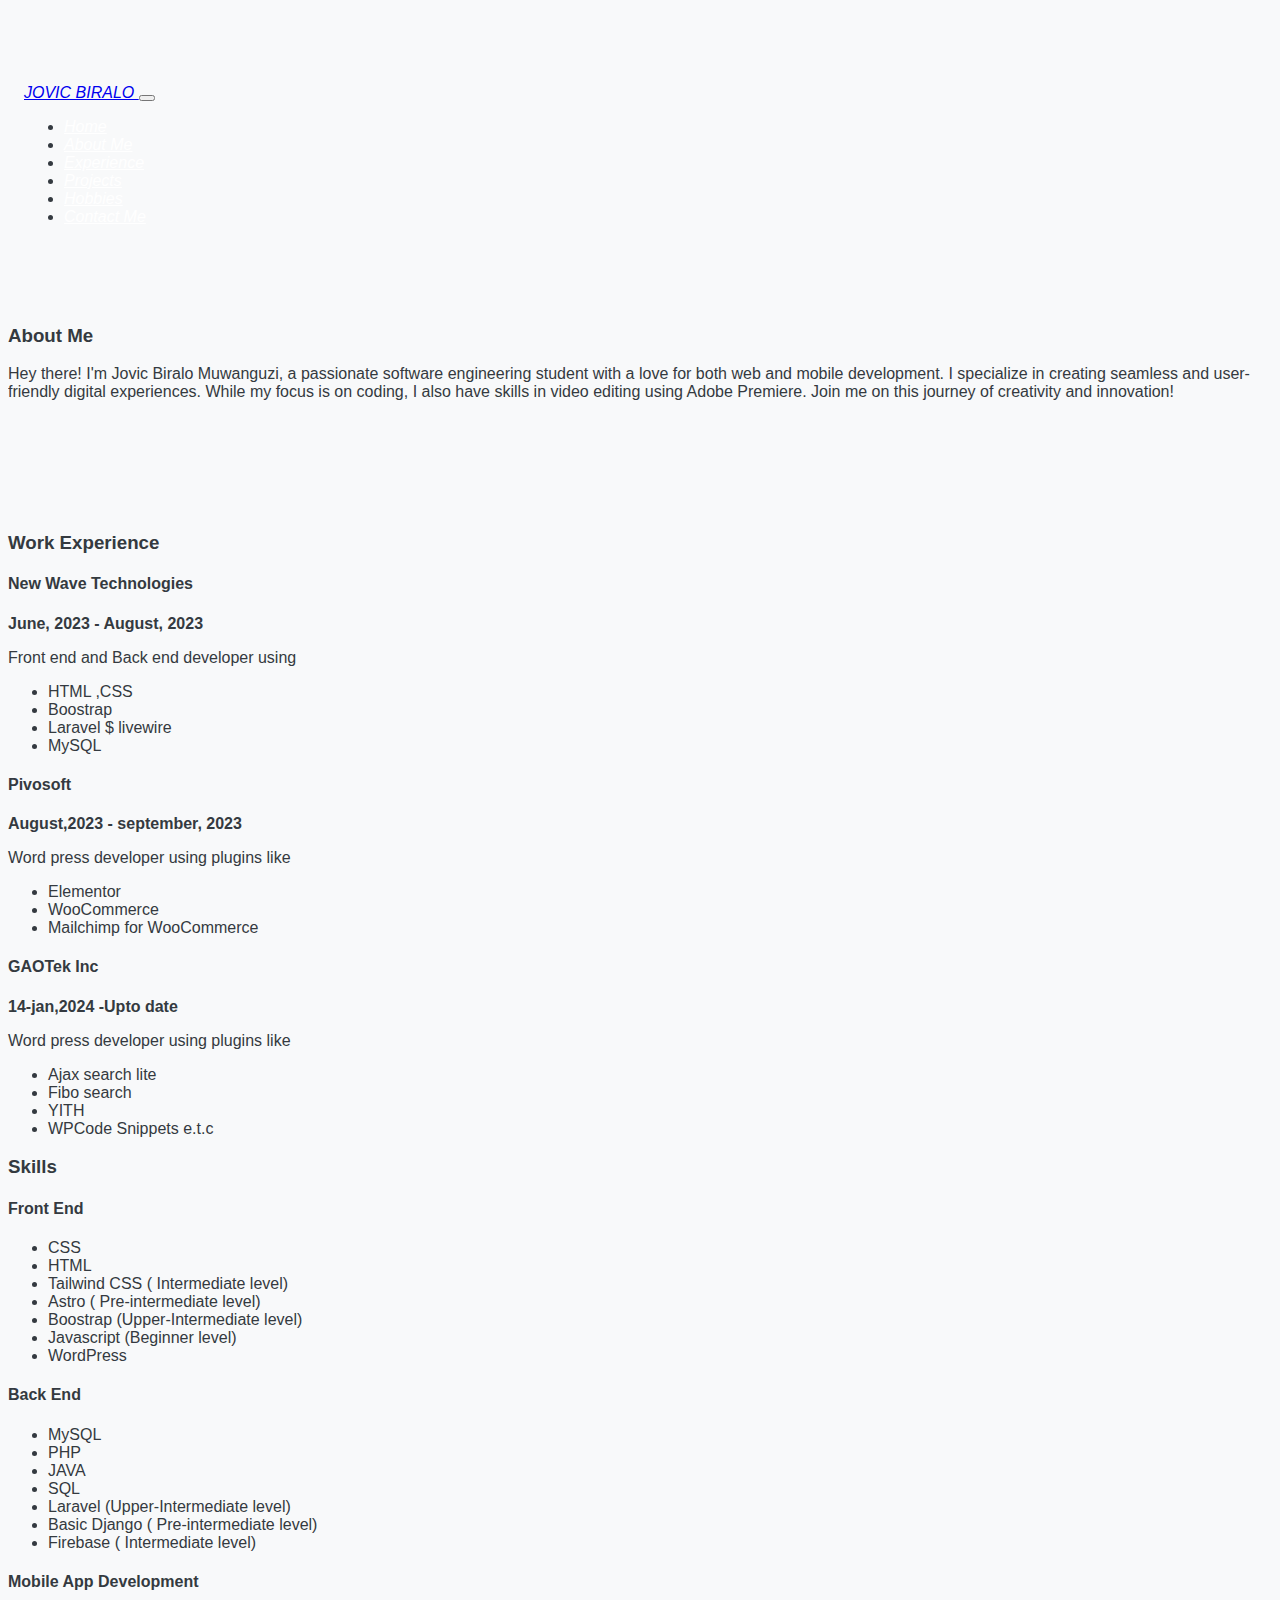
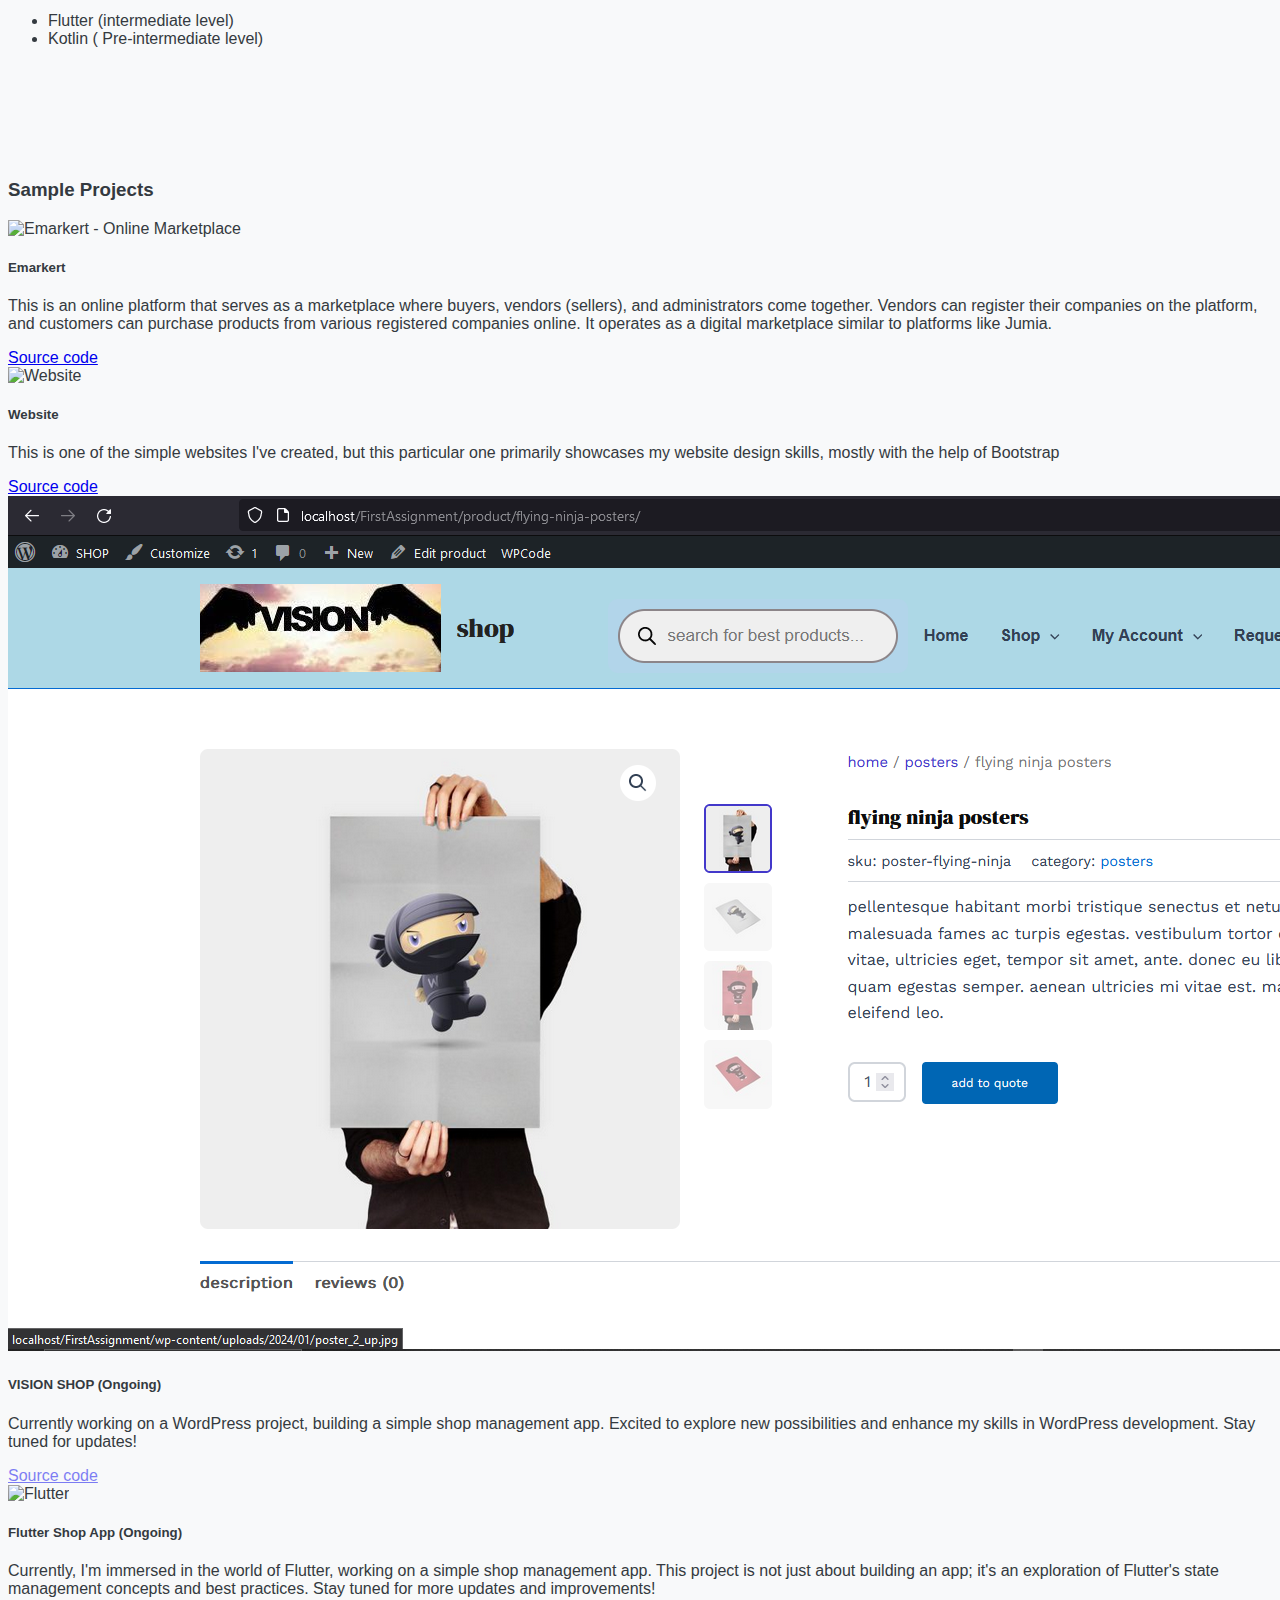
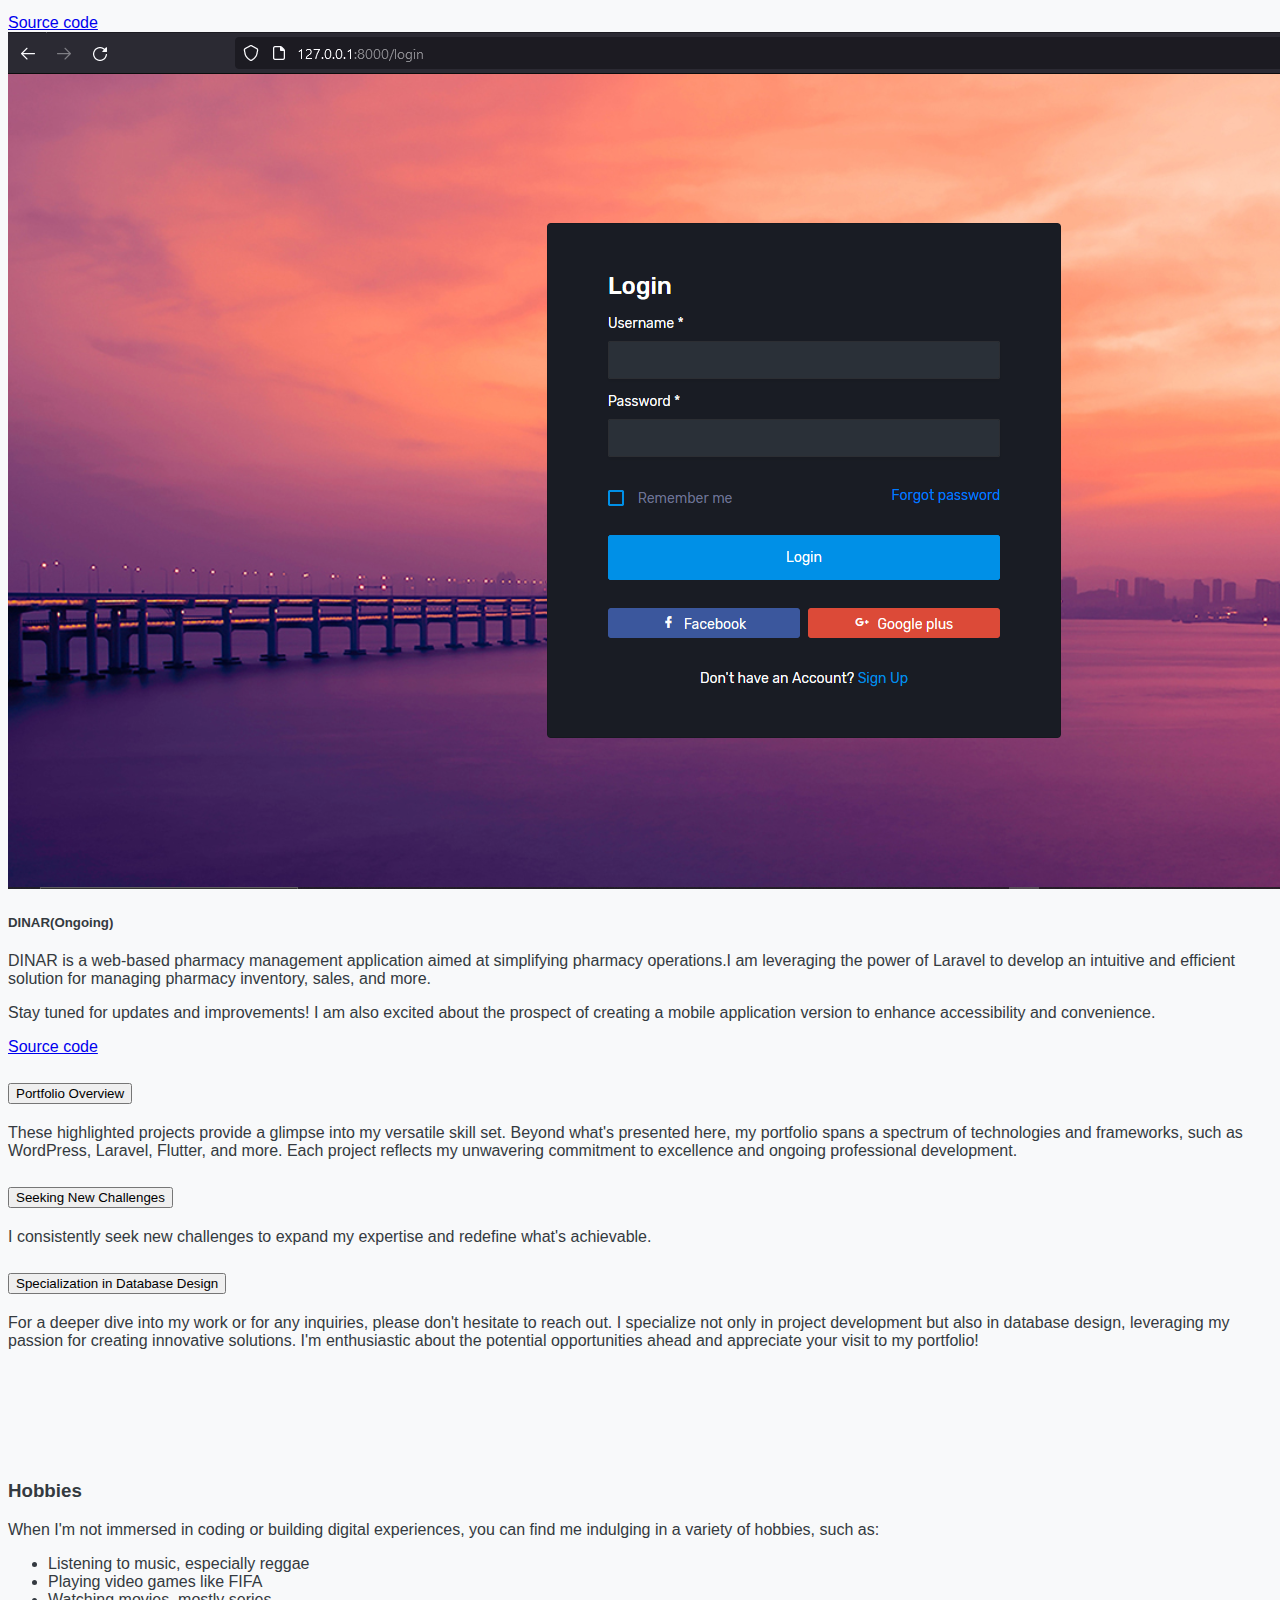
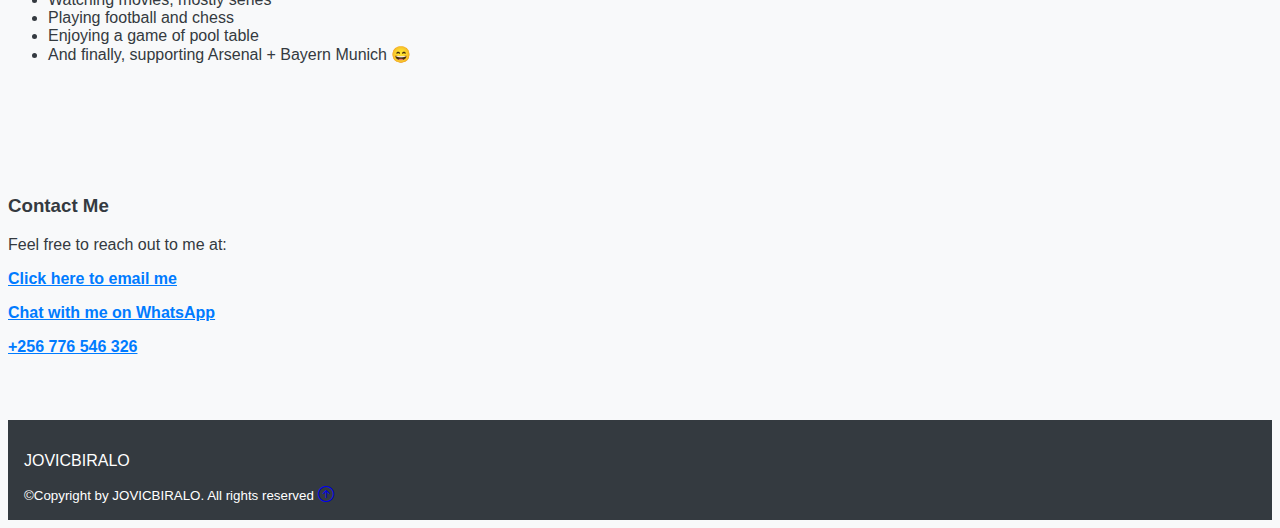
==== commit 610c918b: "modified cotact form" ====
--- a/index.html
+++ b/index.html
@@ -1,6 +1,19 @@
 <!doctype html>
 <html lang="en" data-bs-theme="auto" >
   <head>
+
+    
+<!-- Google tag (gtag.js) -->
+<script async src="https://www.googletagmanager.com/gtag/js?id=G-K4LD0N8R62"></script>
+<script>
+  window.dataLayer = window.dataLayer || [];
+  function gtag(){dataLayer.push(arguments);}
+  gtag('js', new Date());
+
+  gtag('config', 'G-K4LD0N8R62');
+</script>
+
+
     <meta charset="utf-8">
     <meta name="viewport" content="width=device-width, initial-scale=1">
     <title>JOVICBIRALO - Software Engineering Student and Developer</title>
@@ -9,6 +22,7 @@
     <link href="https://cdn.jsdelivr.net/npm/bootstrap@5.3.2/dist/css/bootstrap.min.css" rel="stylesheet" integrity="sha384-T3c6CoIi6uLrA9TneNEoa7RxnatzjcDSCmG1MXxSR1GAsXEV/Dwwykc2MPK8M2HN" crossorigin="anonymous">
     
     <link rel="stylesheet" href="https://cdn.jsdelivr.net/npm/bootstrap-icons@1.19.0/font/bootstrap-icons.css">
+    <link rel="stylesheet" href="path/to/icon-font-library.css">
     <link rel="stylesheet" href="style.css">
 
      
@@ -127,6 +141,8 @@
                 </div>
                 <ul class="list-group list-group-flush">
                   <li class="list-group-item">Ajax search lite</li>
+                  <li class="list-group-item">Fibo search </li>
+                  <li class="list-group-item">YITH </li>
                   <li class="list-group-item">WPCode Snippets e.t.c</li>
                 </ul>
               </div>
@@ -144,8 +160,10 @@
                   <ul class="list-group list-group-flush">
                     <li class="list-group-item">CSS</li>
                     <li class="list-group-item">HTML</li>
-                    <li class="list-group-item">Boostrap(Upper-Intermediate level)</li>
-                    <li class="list-group-item">Javascript(Beginner level)</li>
+                    <li class="list-group-item">Tailwind CSS ( Intermediate level)</li>
+                    <li class="list-group-item">Astro ( Pre-intermediate level)</li>
+                    <li class="list-group-item">Boostrap (Upper-Intermediate level)</li>
+                    <li class="list-group-item">Javascript (Beginner level)</li>
                     <li class="list-group-item">WordPress</li>
                   </ul>
   
@@ -161,11 +179,11 @@
                       <li class="list-group-item">JAVA</li>
                       <li class="list-group-item">SQL</li>
                       <li class="list-group-item">Laravel (Upper-Intermediate level)</li>
-                      <li class="list-group-item">Basic Django( Pre-intermediate level)</li>
-                      <li class="list-group-item">Firebase( Intermediate level)</li>
+                      <li class="list-group-item">Basic Django ( Pre-intermediate level)</li>
+                      <li class="list-group-item">Firebase ( Intermediate level)</li>
                     </ul>
                     
-                  </ul>
+    
                 </div>
               </div>
 
@@ -174,10 +192,9 @@
                   <h4>Mobile App Development</h4>
                     <ul class="list-group list-group-flush">
                       <li class="list-group-item">Flutter (intermediate level)</li>
-                      <li class="list-group-item">Kotlin( Pre-intermediate level)</li>
+                      <li class="list-group-item">Kotlin ( Pre-intermediate level)</li>
                     </ul>
                     
-                  </ul>
                 </div>
               </div>
 
@@ -336,17 +353,12 @@
               Feel free to reach out to me at:
           </p>
               
-          <div class="contact-info">
-              <p>
-                  Email: <a href="mailto:dearjovic@gmail.com" class="contact-link text-decoration-none">dearjovic@gmail.com</a>
-              </p>
-              <p>
-                  WhatsApp & Phone: <a href="https://wa.me/256776546326" class="contact-link text-decoration-none">+256776546326 </a>
-              </p>
-              <p>
-                  Phone: <a href="tel:+256755843627" class="contact-link text-decoration-none">+256755843627</a>
-              </p>
-          </div>
+          <div class="Get in touch">
+            <p><i class="fas fa-envelope"></i> <a href="mailto:dearjovic@gmail.com" class="contact-link text-decoration-none">Click here to email me</a></p>
+            <p><i class="fab fa-whatsapp"></i> <a href="https://wa.me/256776546326" class="contact-link text-decoration-none">Chat with me on WhatsApp</a></p>
+            <p><i class="fas fa-phone"></i> <a href="tel:+256776546326" class="contact-link text-decoration-none">+256 776 546 326</a></p>
+          </div>
+          
       </div>
   </section>
   
@@ -359,7 +371,7 @@
     <footer class="bg-dark py-3 mt-3">
 
       <div class="container text-light text-center ">
-        <p class="display-5 mb-2">JOVICBIRALO</p>
+        <p class="display-3 mb-2">JOVICBIRALO</p>
         <small class="text-white-50">&copy;Copyright by JOVICBIRALO. All rights reserved</small>
         <a href="#" class="position-absolute bottom-0 end-0 p-5" >
           <i class="bi bi-arrow-up-circle h1" ></i>
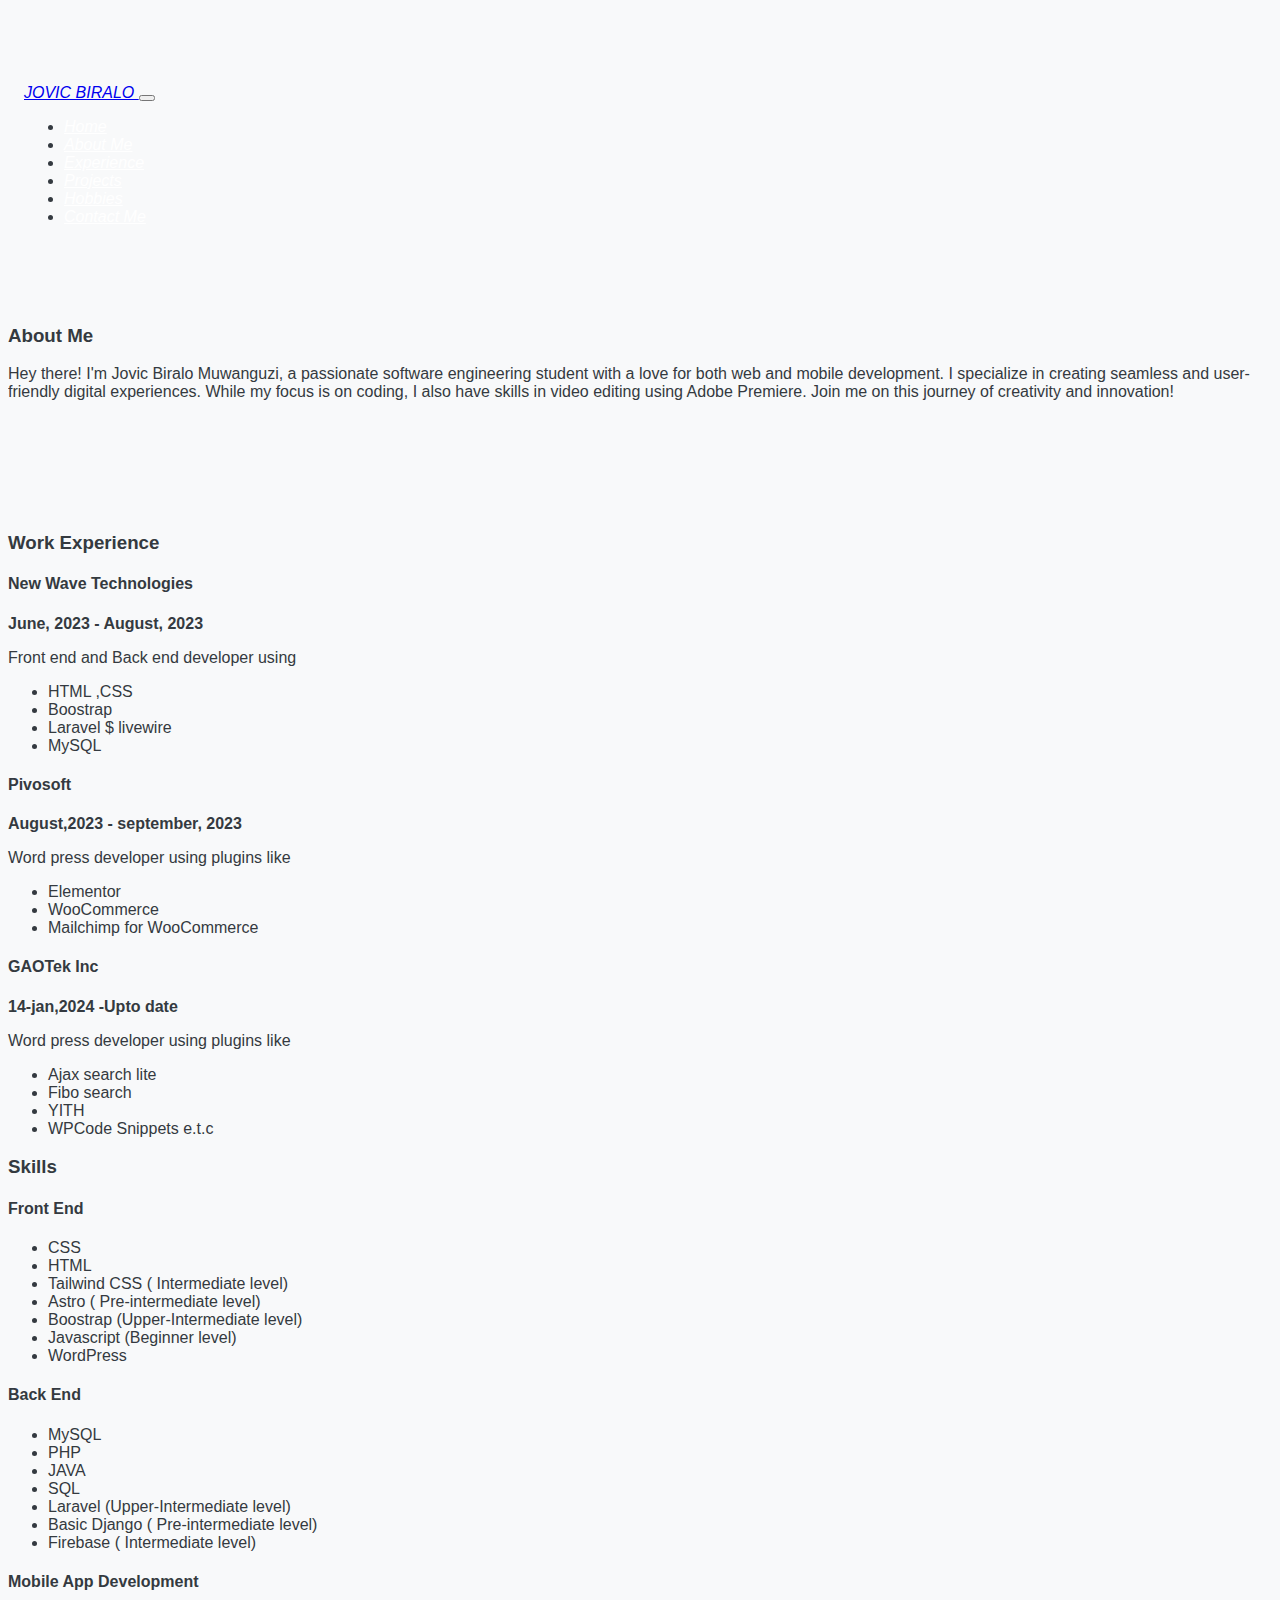
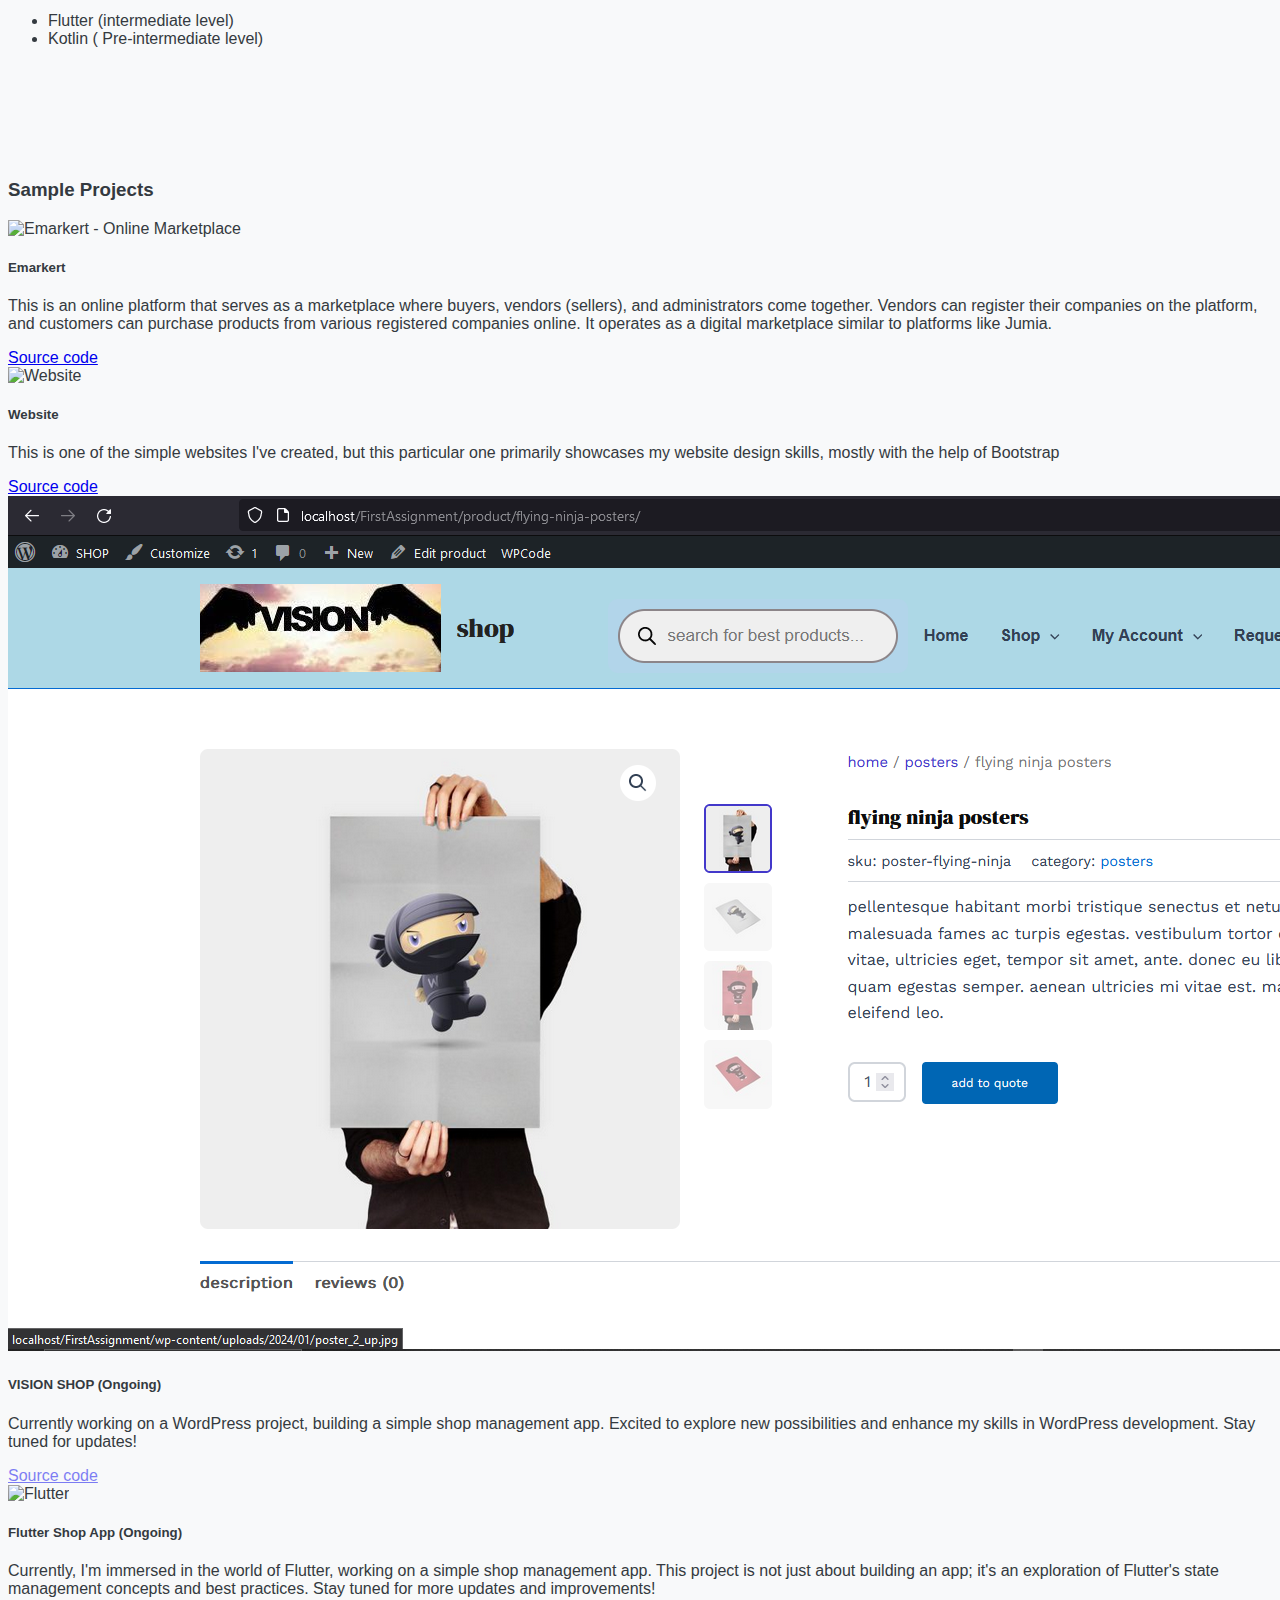
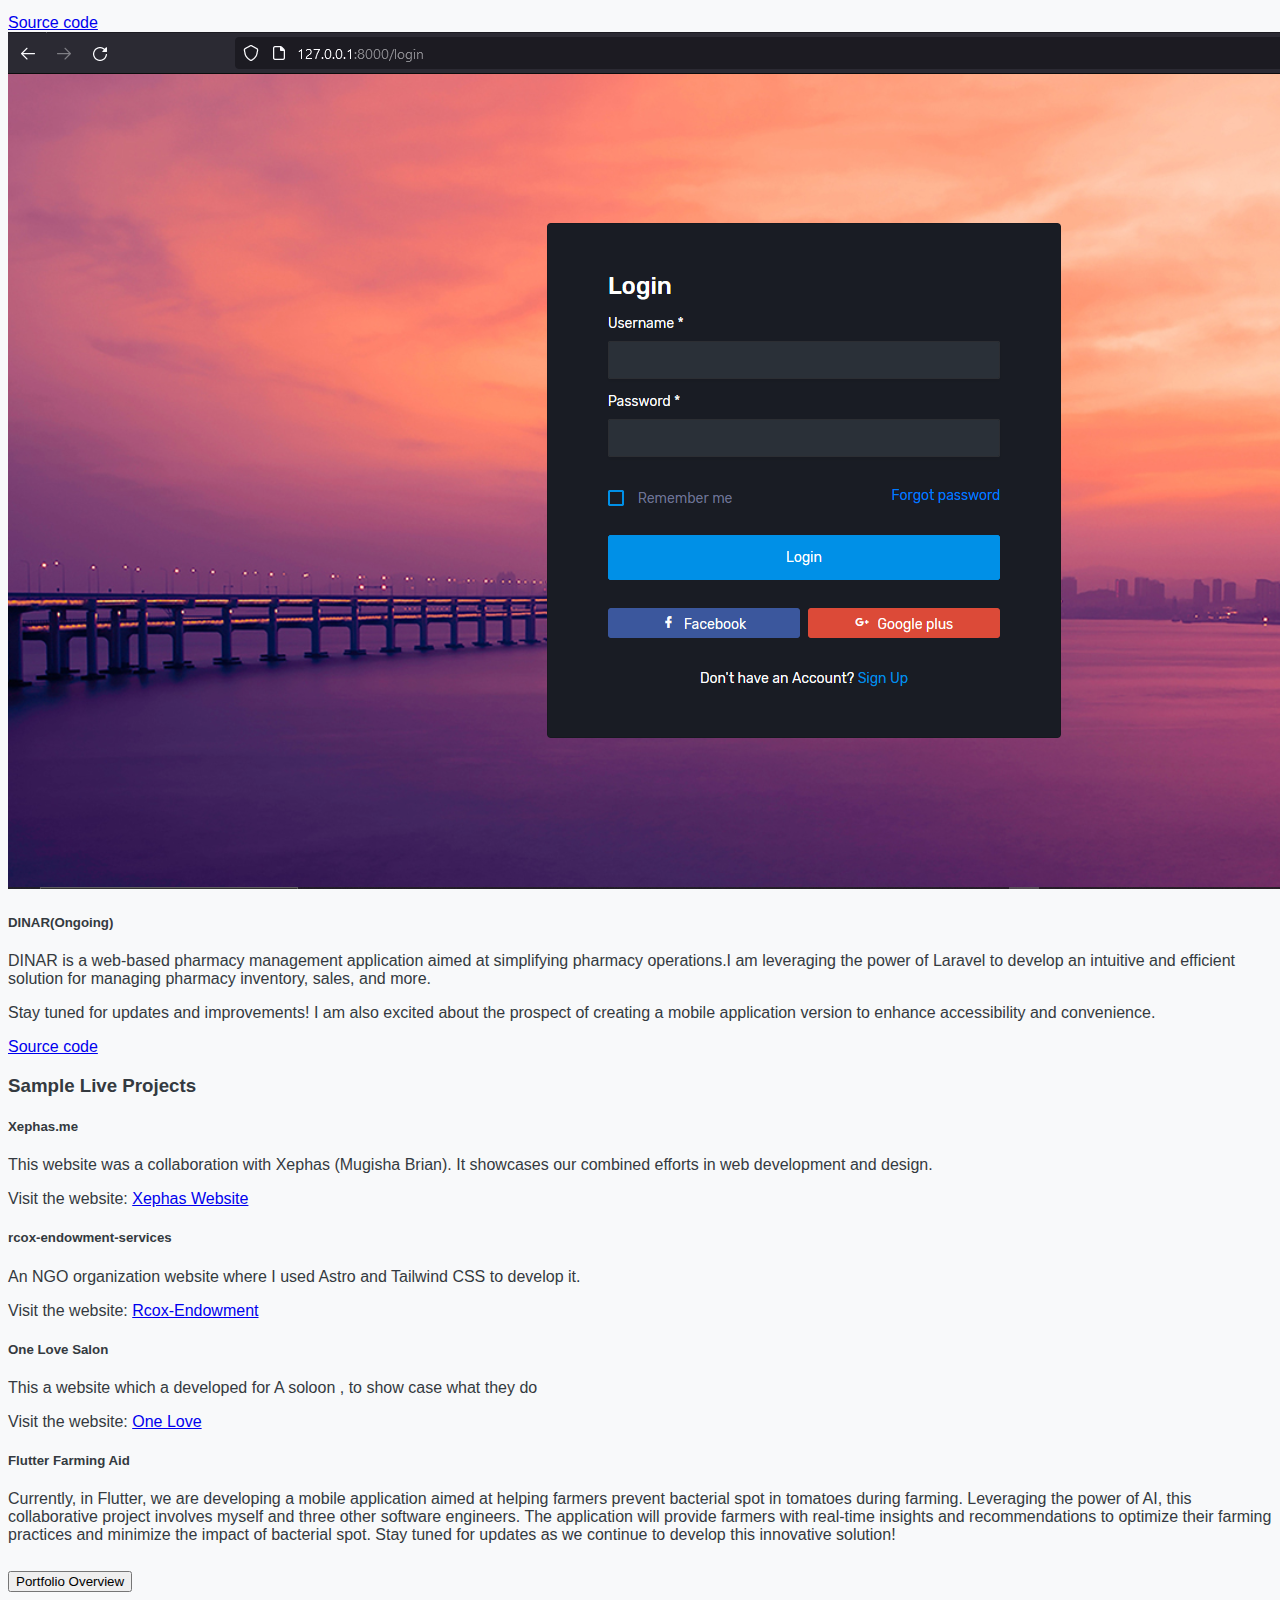
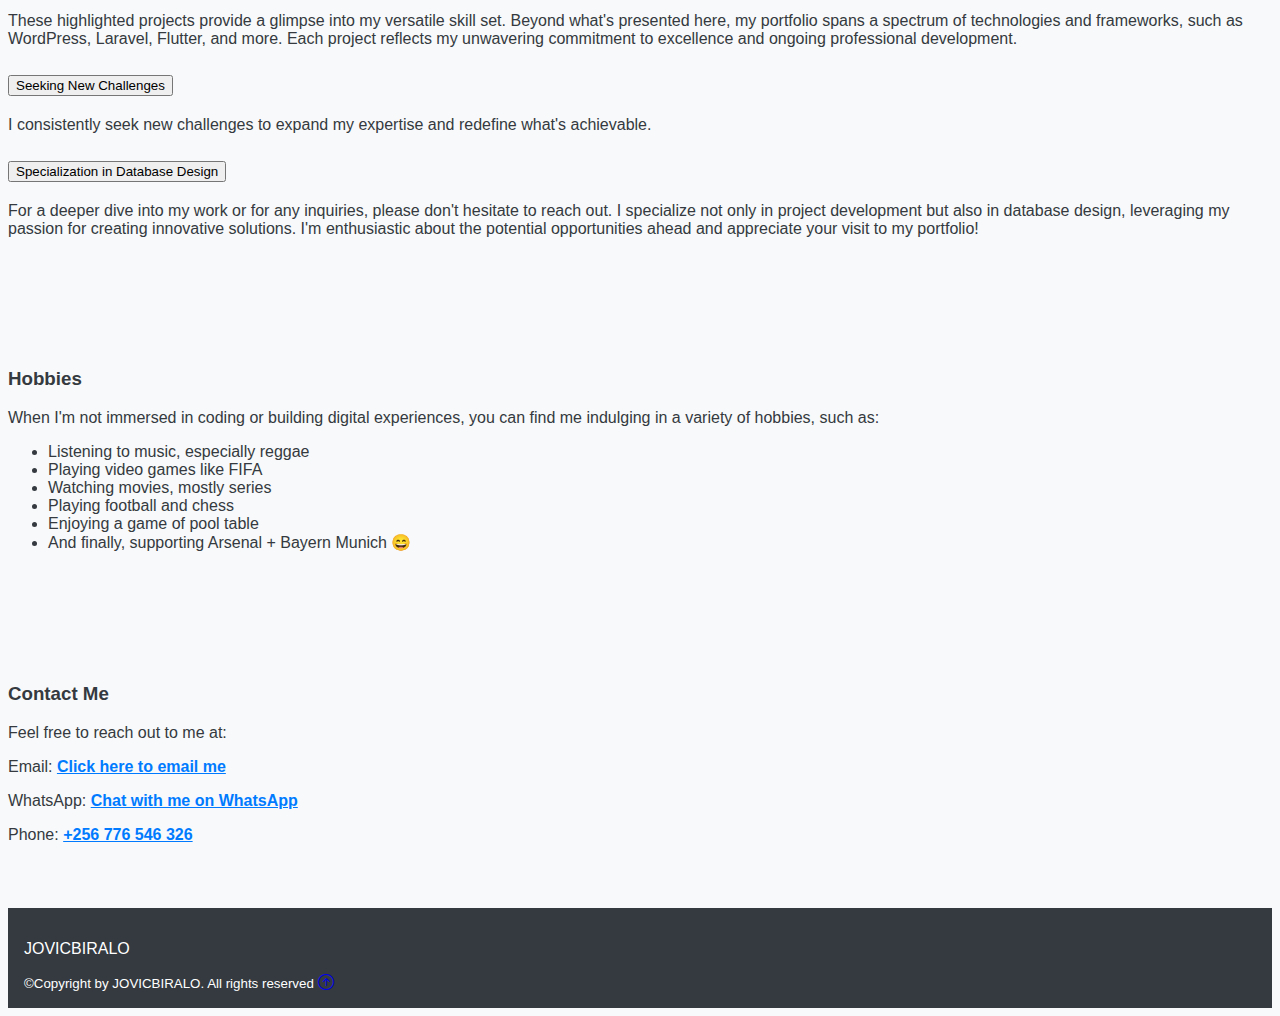
==== commit 4710335b: "added new projects" ====
--- a/index.html
+++ b/index.html
@@ -73,7 +73,6 @@
         </div>
       </nav>
       
-
         <!-- About Me with Background Video -->
 <section id="aboutMe" class="text-dark p-3 text-sm-start position-relative" style="overflow: hidden;">
   <!-- Add the video element as a background -->
@@ -280,8 +279,59 @@
         </div>
         
       
-            </div>
-        </div>
+         </div>
+        </div>
+
+        <div class="row mt-4">
+          <div class="col">
+              <h3 class="fw-bold text-center">Sample Live Projects</h3>
+          </div>
+        </div>
+        
+        <div class="container align-items-center justify-content-center mt-2" >
+        
+          <div class="row mt-4">
+            <div class="col-md-6 col-lg-4 mt-4">
+                <div class="card">
+                    <div class="card-body">
+                        <h5 class="card-title">Xephas.me</h5>
+                        <p class="card-text">This website was a collaboration with Xephas (Mugisha Brian). It showcases our combined efforts in web development and design.</p>
+                        <p class="card-text">Visit the website: <a href="https://xephas.me/" target="_blank">Xephas Website</a></p>
+                    </div>
+                </div>
+            </div>
+            <!-- Add more live projects as needed -->
+              <div class="col-md-6 col-lg-4 mt-4">
+                <div class="card">
+                    <div class="card-body">
+                        <h5 class="card-title">rcox-endowment-services</h5>
+                        <p class="card-text">An NGO organization website where I used Astro and Tailwind CSS to develop it.</p>
+                        <p class="card-text">Visit the website: <a href="https://rcox-endowment-services.web.app/" target="_blank">Rcox-Endowment</a></p>
+                    </div>
+                </div>
+            </div>
+        
+              <div class="col-md-6 col-lg-4 mt-4">
+                <div class="card">
+                    <div class="card-body">
+                        <h5 class="card-title">One Love Salon</h5>
+                        <p class="card-text">This a website which a developed for A soloon , to show case what they do</p>
+                        <p class="card-text">Visit the website: <a href="d" target="_blank">One Love</a></p>
+                    </div>
+                </div>
+            </div>
+
+            <div class="col-md-6 col-lg-4 mt-4">
+              <div class="card">
+                  <div class="card-body">
+                      <h5 class="card-title">Flutter Farming Aid</h5>
+                      <p class="card-text">Currently, in Flutter, we are developing a mobile application aimed at helping farmers prevent bacterial spot in tomatoes during farming. Leveraging the power of AI, this collaborative project involves myself and three other software engineers. The application will provide farmers with real-time insights and recommendations to optimize their farming practices and minimize the impact of bacterial spot. Stay tuned for updates as we continue to develop this innovative solution!</p>
+                  </div>
+              </div>
+          </div>
+        </div>
+
+      
         
         <div class="container mt-5">
   <div class="accordion" id="portfolioAccordion">
@@ -354,11 +404,16 @@
           </p>
               
           <div class="Get in touch">
-            <p><i class="fas fa-envelope"></i> <a href="mailto:dearjovic@gmail.com" class="contact-link text-decoration-none">Click here to email me</a></p>
-            <p><i class="fab fa-whatsapp"></i> <a href="https://wa.me/256776546326" class="contact-link text-decoration-none">Chat with me on WhatsApp</a></p>
-            <p><i class="fas fa-phone"></i> <a href="tel:+256776546326" class="contact-link text-decoration-none">+256 776 546 326</a></p>
-          </div>
-          
+              <p>
+                  Email: <a href="mailto:dearjovic@gmail.com" class="contact-link text-decoration-none">Click here to email me</a>
+              </p>
+              <p>
+                  WhatsApp: <a href="https://wa.me/256776546326" class="contact-link text-decoration-none">Chat with me on WhatsApp </a>
+              </p>
+              <p>
+                  Phone: <a href="tel:+256776546326" class="contact-link text-decoration-none">+256 776 546 326</a>
+              </p>
+          </div>
       </div>
   </section>
   
@@ -371,7 +426,7 @@
     <footer class="bg-dark py-3 mt-3">
 
       <div class="container text-light text-center ">
-        <p class="display-3 mb-2">JOVICBIRALO</p>
+        <p class="display-6 mb-2">JOVICBIRALO</p>
         <small class="text-white-50">&copy;Copyright by JOVICBIRALO. All rights reserved</small>
         <a href="#" class="position-absolute bottom-0 end-0 p-5" >
           <i class="bi bi-arrow-up-circle h1" ></i>
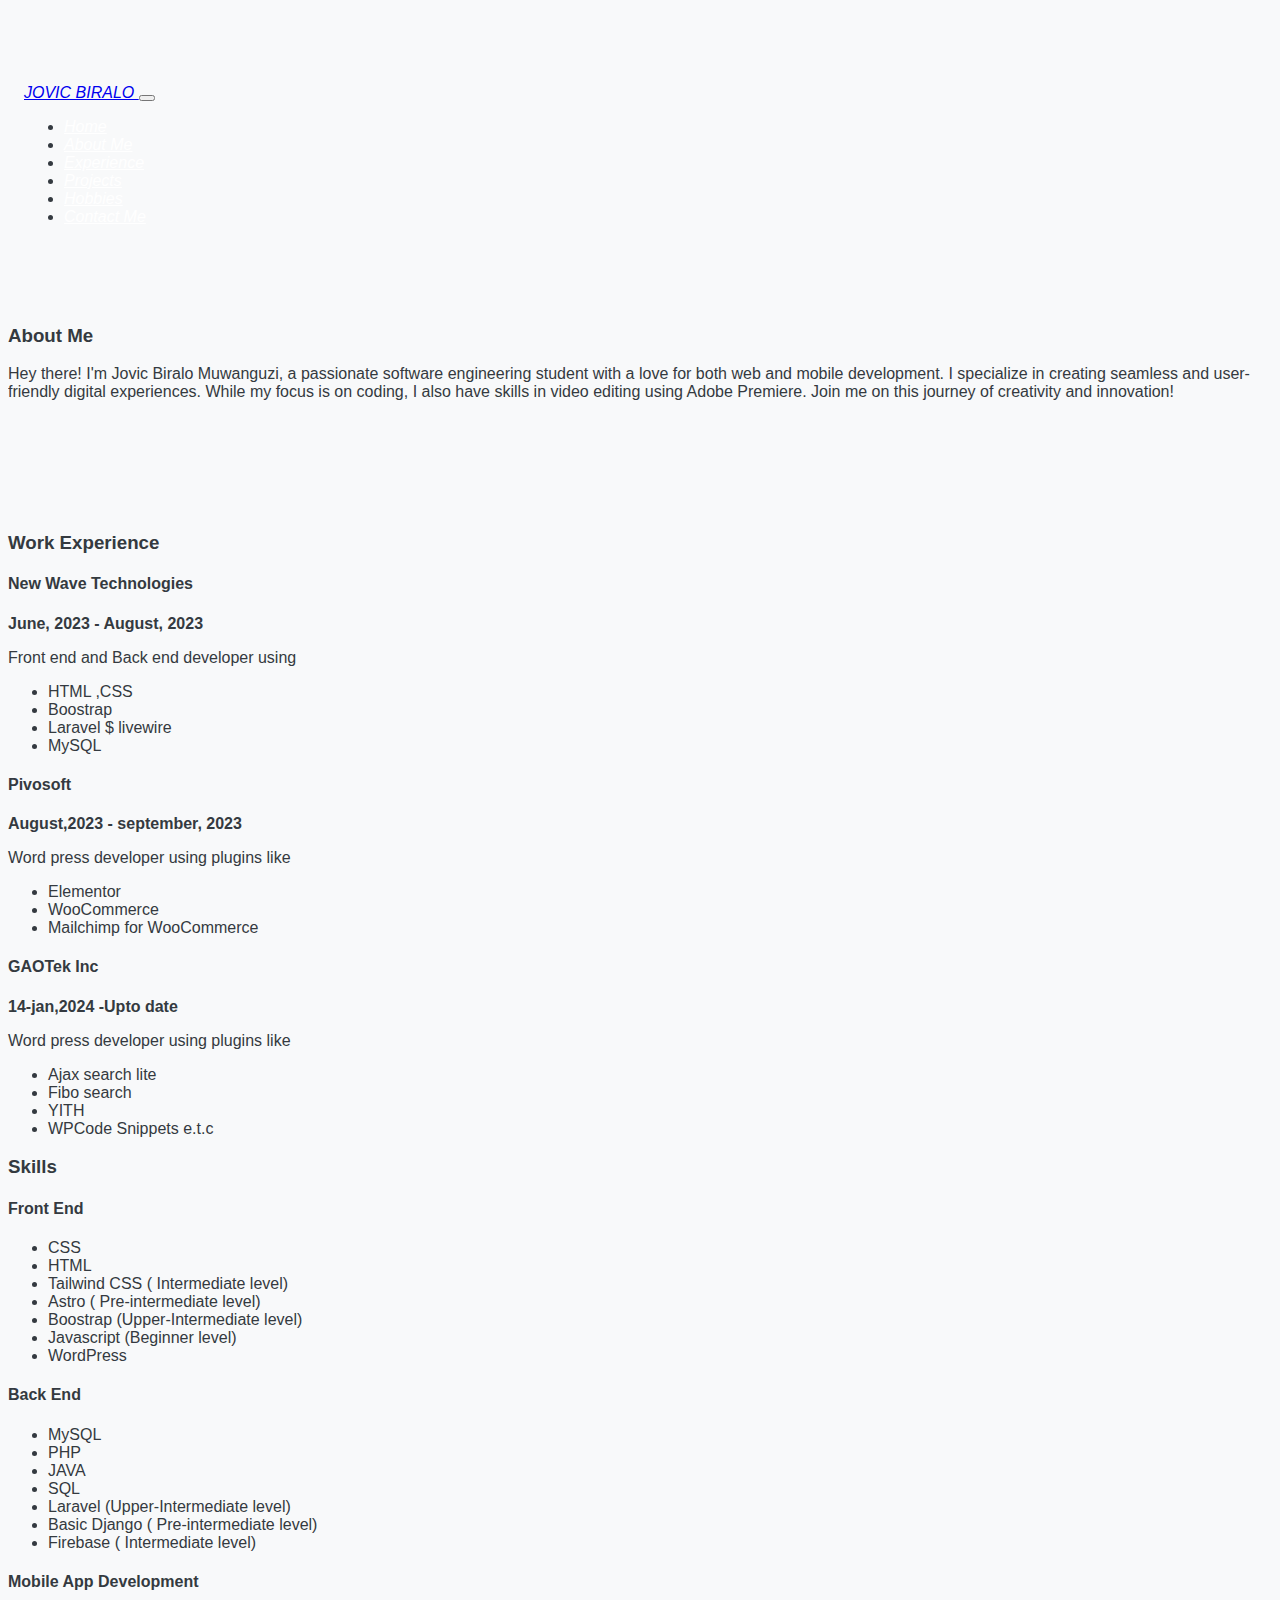
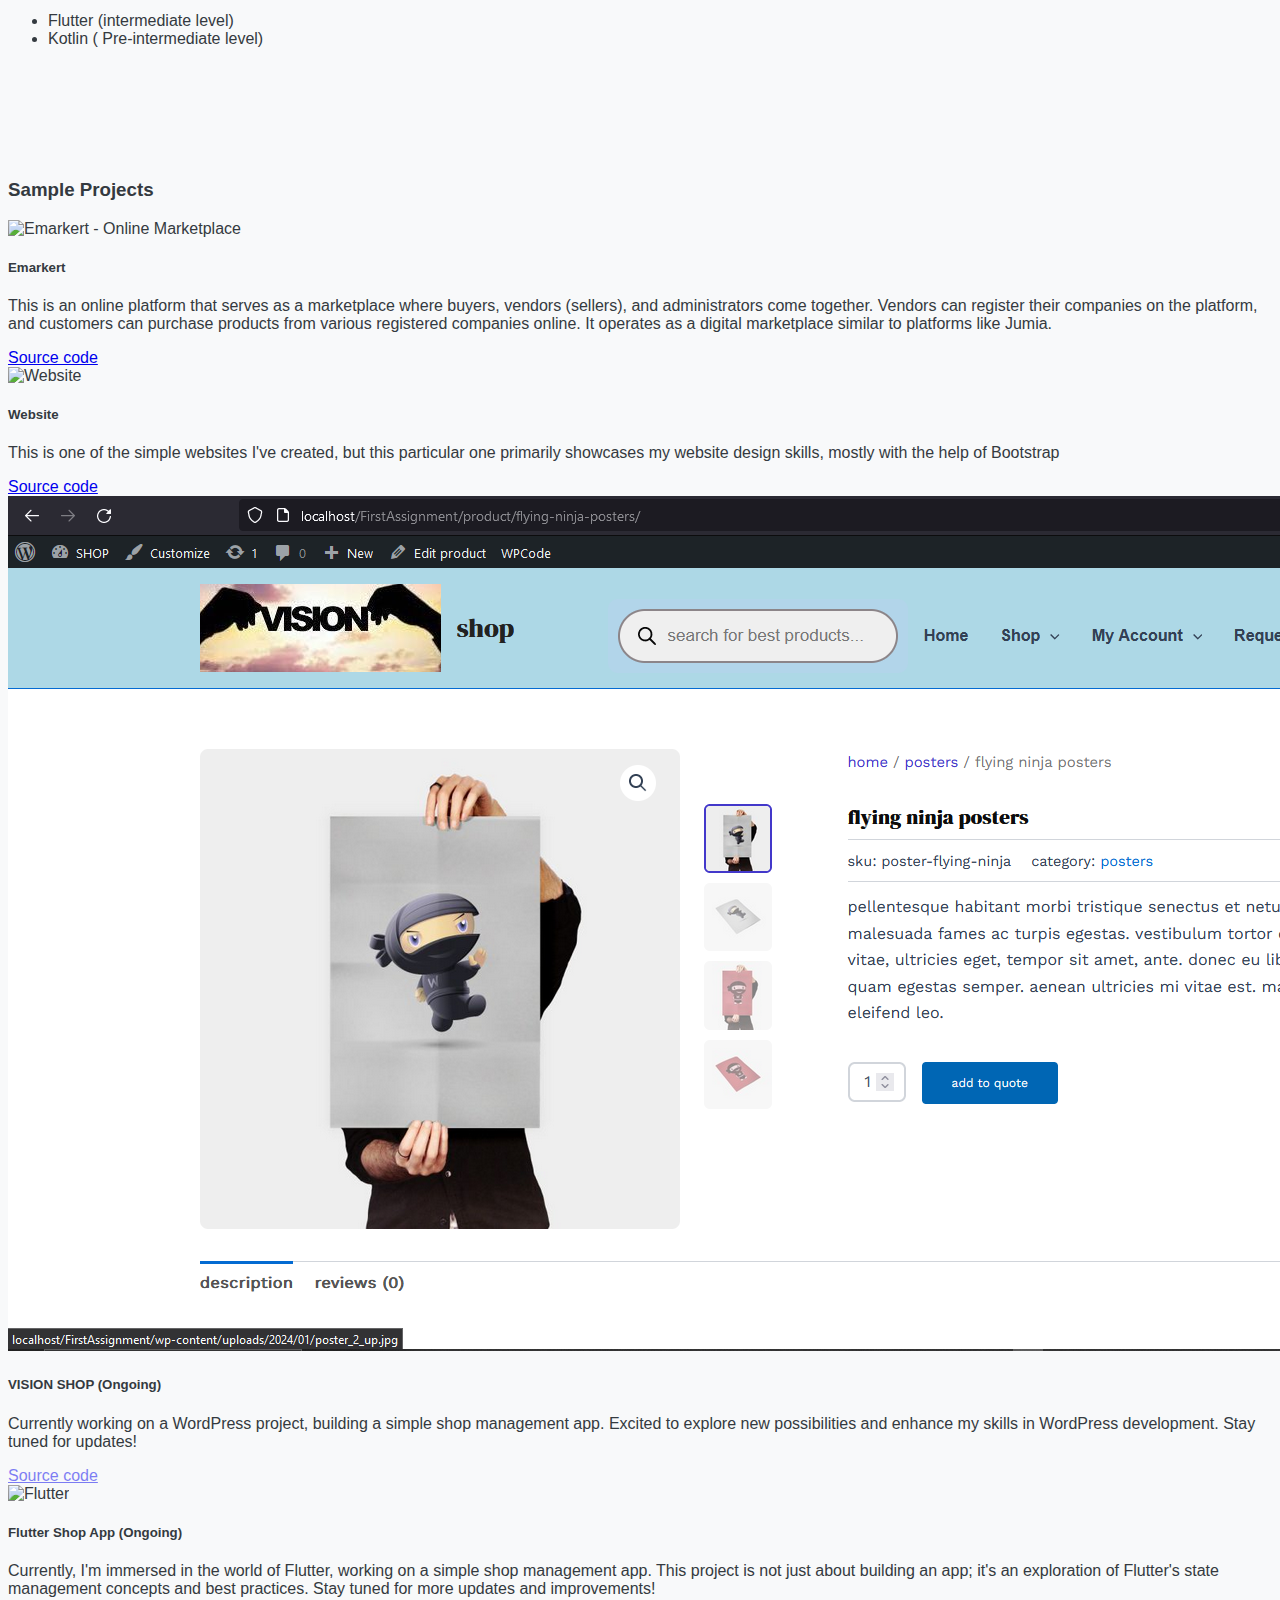
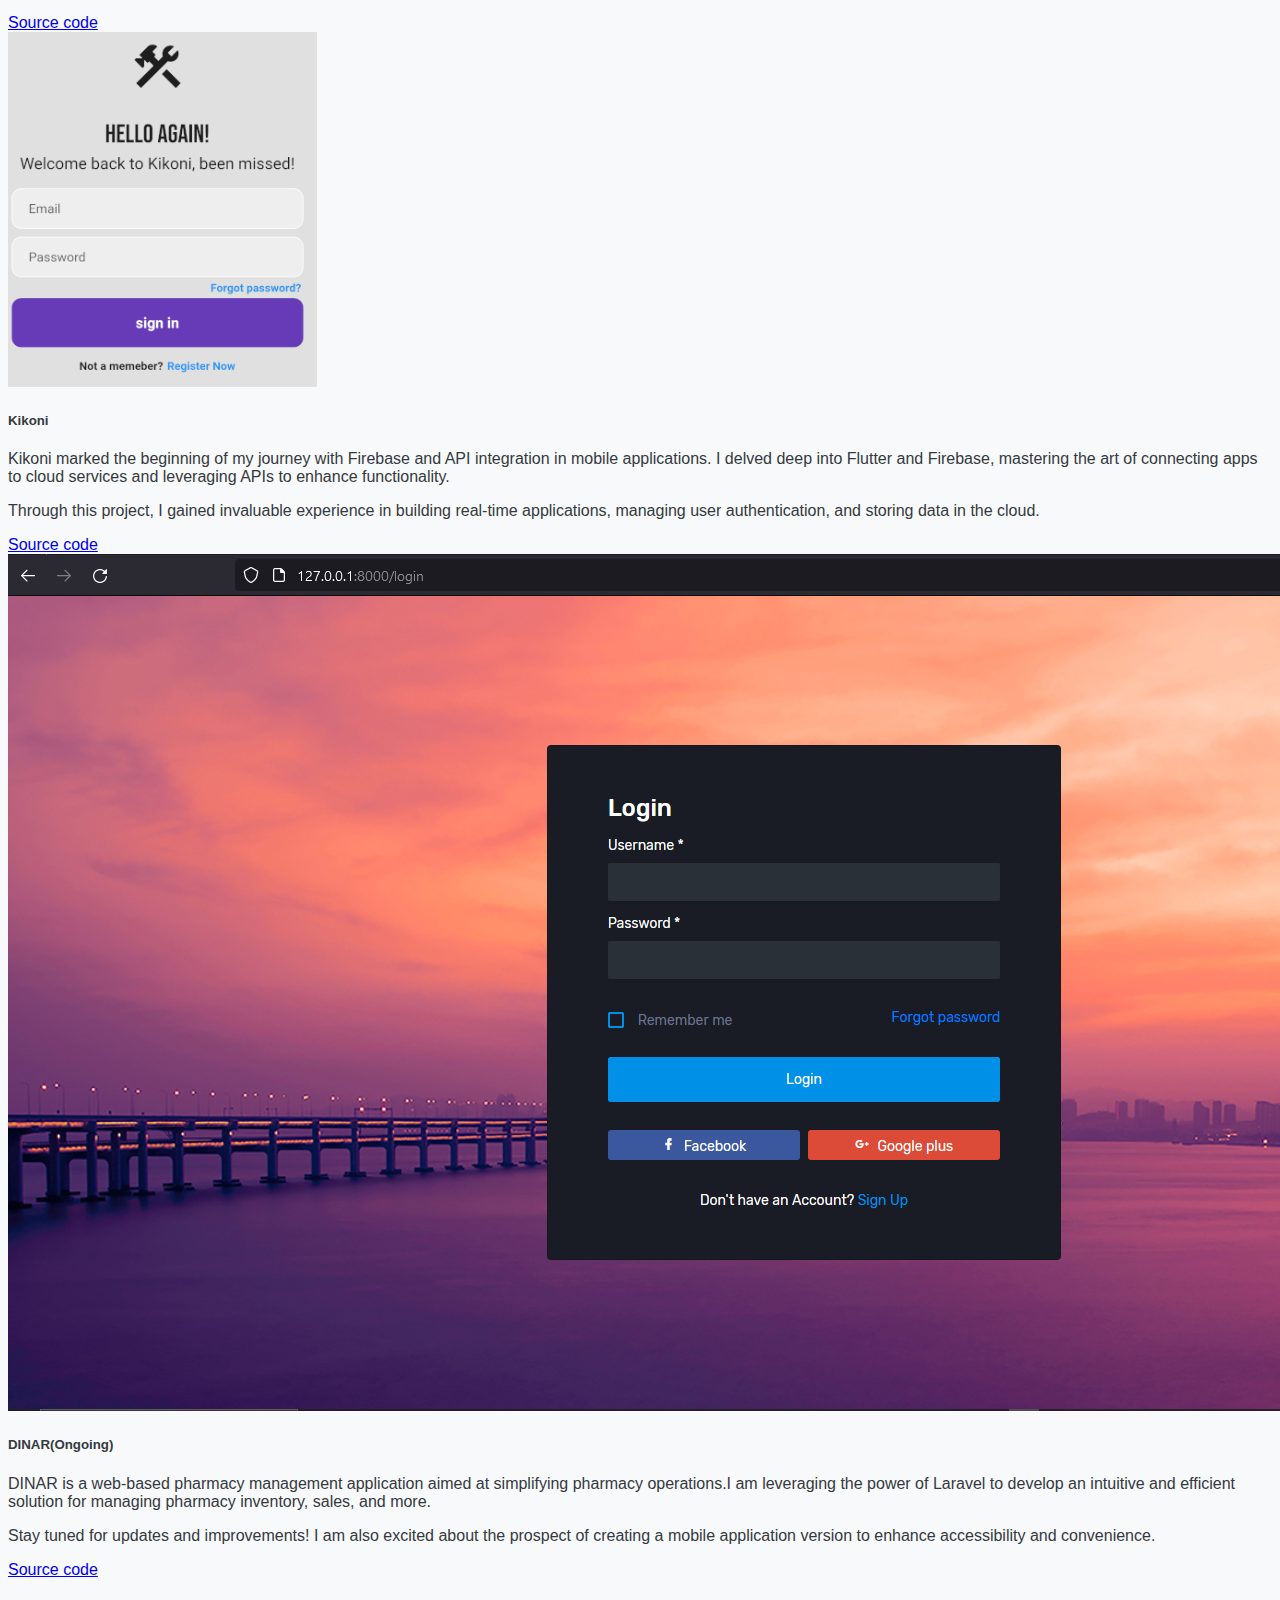
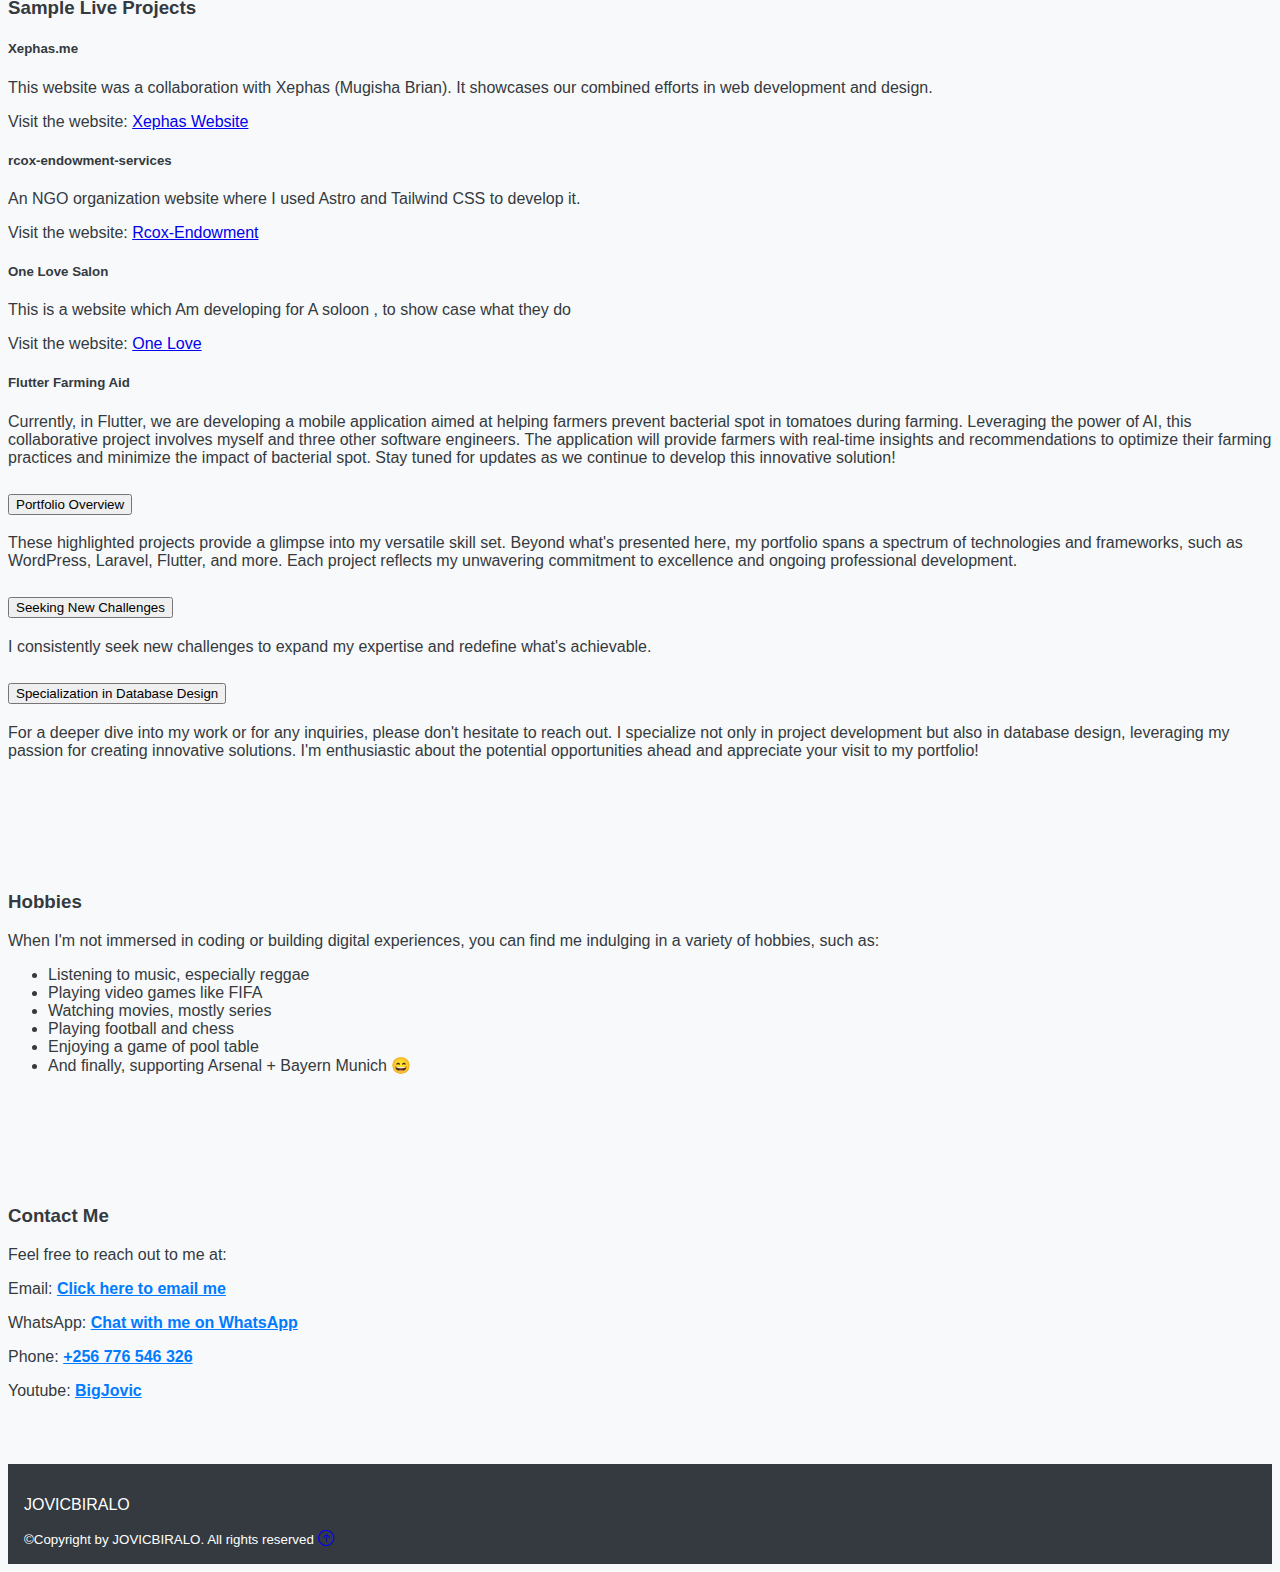
==== commit 72b42ce2: "improved the portfoil" ====
--- a/index.html
+++ b/index.html
@@ -262,6 +262,24 @@
                   </div>
               </div>
           </div>
+
+          <div class="col-md-6 col-lg-4 mt-4">
+            <div class="card">
+                <img src="assets/Firebase.png" class="card-img-top" alt="Kikoni Project">
+                <div class="card-body">
+                    <h5 class="card-title">Kikoni</h5>
+                    <p class="card-text">
+                        Kikoni marked the beginning of my journey with Firebase and API integration in mobile applications. I delved deep into Flutter and Firebase, mastering the art of connecting apps to cloud services and leveraging APIs to enhance functionality.
+                    </p>
+                    <p class="card-text">
+                        Through this project, I gained invaluable experience in building real-time applications, managing user authentication, and storing data in the cloud.
+                    </p>
+                    <a href="https://github.com/BIRALO256/Kikoni" target="_blank" class="btn btn-primary">Source code</a>
+                </div>
+            </div>
+        </div>
+        
+
           <div class="col-md-6 col-lg-4 mt-4">
             <div class="card">
                 <img src="assets/sample5.png" class="card-img-top" alt="DINAR Project">
@@ -306,7 +324,7 @@
                     <div class="card-body">
                         <h5 class="card-title">rcox-endowment-services</h5>
                         <p class="card-text">An NGO organization website where I used Astro and Tailwind CSS to develop it.</p>
-                        <p class="card-text">Visit the website: <a href="https://rcox-endowment-services.web.app/" target="_blank">Rcox-Endowment</a></p>
+                        <p class="card-text">Visit the website: <a href="https://rcoxendowmentservices.org/" target="_blank">Rcox-Endowment</a></p>
                     </div>
                 </div>
             </div>
@@ -315,25 +333,27 @@
                 <div class="card">
                     <div class="card-body">
                         <h5 class="card-title">One Love Salon</h5>
-                        <p class="card-text">This a website which a developed for A soloon , to show case what they do</p>
-                        <p class="card-text">Visit the website: <a href="d" target="_blank">One Love</a></p>
+                        <p class="card-text">This is a website which Am developing for A soloon , to show case what they do</p>
+                        <p class="card-text">Visit the website: <a href="https://onelovebeautysalon.com/" target="_blank">One Love</a></p>
                     </div>
                 </div>
             </div>
-
-            <div class="col-md-6 col-lg-4 mt-4">
-              <div class="card">
-                  <div class="card-body">
-                      <h5 class="card-title">Flutter Farming Aid</h5>
-                      <p class="card-text">Currently, in Flutter, we are developing a mobile application aimed at helping farmers prevent bacterial spot in tomatoes during farming. Leveraging the power of AI, this collaborative project involves myself and three other software engineers. The application will provide farmers with real-time insights and recommendations to optimize their farming practices and minimize the impact of bacterial spot. Stay tuned for updates as we continue to develop this innovative solution!</p>
-                  </div>
-              </div>
-          </div>
-        </div>
-
-      
-        
-        <div class="container mt-5">
+            
+
+        </div>
+ 
+        <!-- currectly -->
+
+        <div class="pt-3">
+          
+          <h5 class="card-title">Flutter Farming Aid</h5>
+          <p class="card-text">Currently, in Flutter, we are developing a mobile application aimed at helping farmers prevent bacterial spot in tomatoes during farming. Leveraging the power of AI, this collaborative project involves myself and three other software engineers. The application will provide farmers with real-time insights and recommendations to optimize their farming practices and minimize the impact of bacterial spot. Stay tuned for updates as we continue to develop this innovative solution!</p>
+    
+        </div>
+                  
+        
+
+        <div class="container mt-3">
   <div class="accordion" id="portfolioAccordion">
     <div class="accordion-item">
       <h2 class="accordion-header" id="headingOne">
@@ -347,7 +367,7 @@
         </div>
       </div>
     </div>
-    <div class="accordion-item">
+    <div class="accordion-item mt-lg-2 mt-2">
       <h2 class="accordion-header" id="headingTwo">
         <button class="accordion-button collapsed" type="button" data-bs-toggle="collapse" data-bs-target="#collapseTwo" aria-expanded="false" aria-controls="collapseTwo">
           Seeking New Challenges
@@ -359,7 +379,7 @@
         </div>
       </div>
     </div>
-    <div class="accordion-item">
+    <div class="accordion-item mt-lg-2 mt-2">
       <h2 class="accordion-header" id="headingThree">
         <button class="accordion-button collapsed" type="button" data-bs-toggle="collapse" data-bs-target="#collapseThree" aria-expanded="false" aria-controls="collapseThree">
           Specialization in Database Design
@@ -405,13 +425,16 @@
               
           <div class="Get in touch">
               <p>
-                  Email: <a href="mailto:dearjovic@gmail.com" class="contact-link text-decoration-none">Click here to email me</a>
+                  Email: <a href="mailto:dearjovic@gmail.com" class="contact-link text-decoration-none" target="_blank">Click here to email me</a>
               </p>
               <p>
-                  WhatsApp: <a href="https://wa.me/256776546326" class="contact-link text-decoration-none">Chat with me on WhatsApp </a>
+                  WhatsApp: <a href="https://wa.me/256776546326" class="contact-link text-decoration-none" target="_blank">Chat with me on WhatsApp </a>
               </p>
               <p>
-                  Phone: <a href="tel:+256776546326" class="contact-link text-decoration-none">+256 776 546 326</a>
+                  Phone: <a href="tel:+256776546326" class="contact-link text-decoration-none" target="_blank">+256 776 546 326</a>
+              </p>
+              <p>
+                Youtube: <a href="https://www.youtube.com/@BigJovic-lb1dj" class="contact-link text-decoration-none" target="_blank">BigJovic</a>
               </p>
           </div>
       </div>
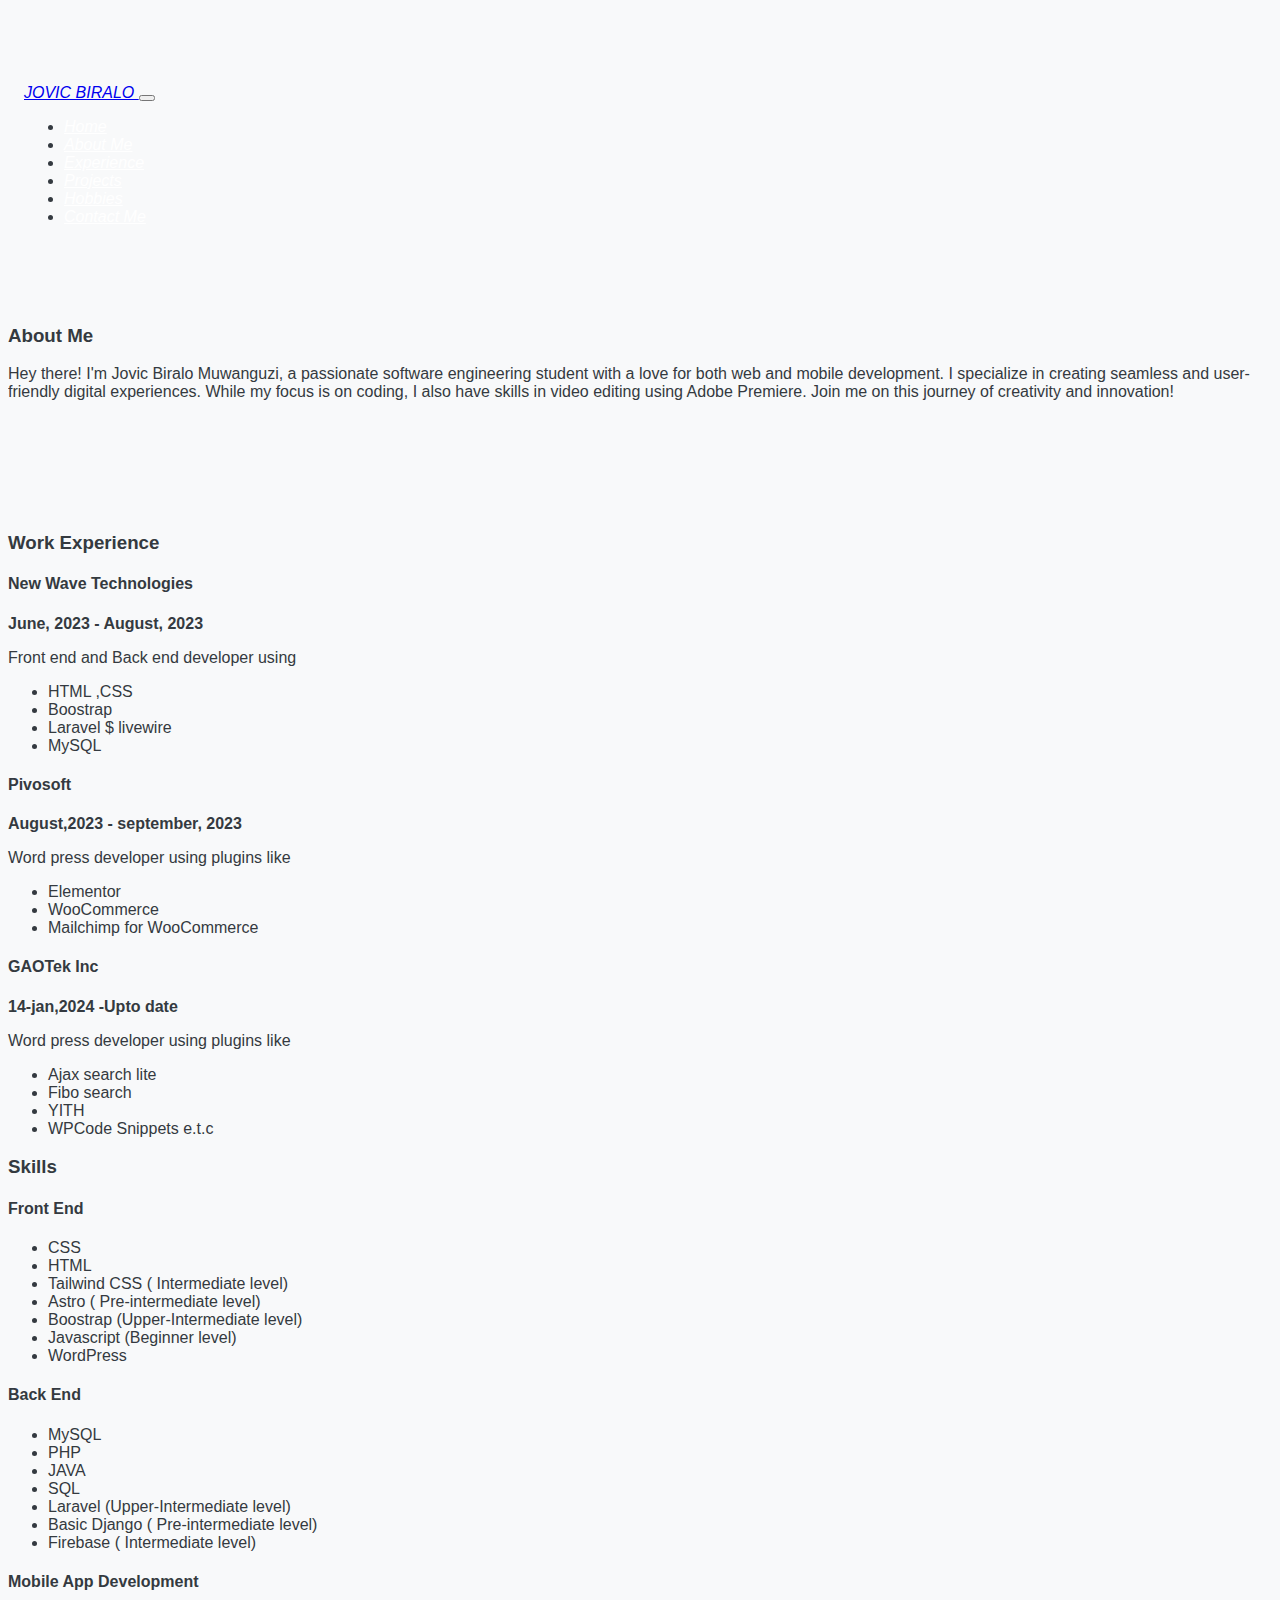
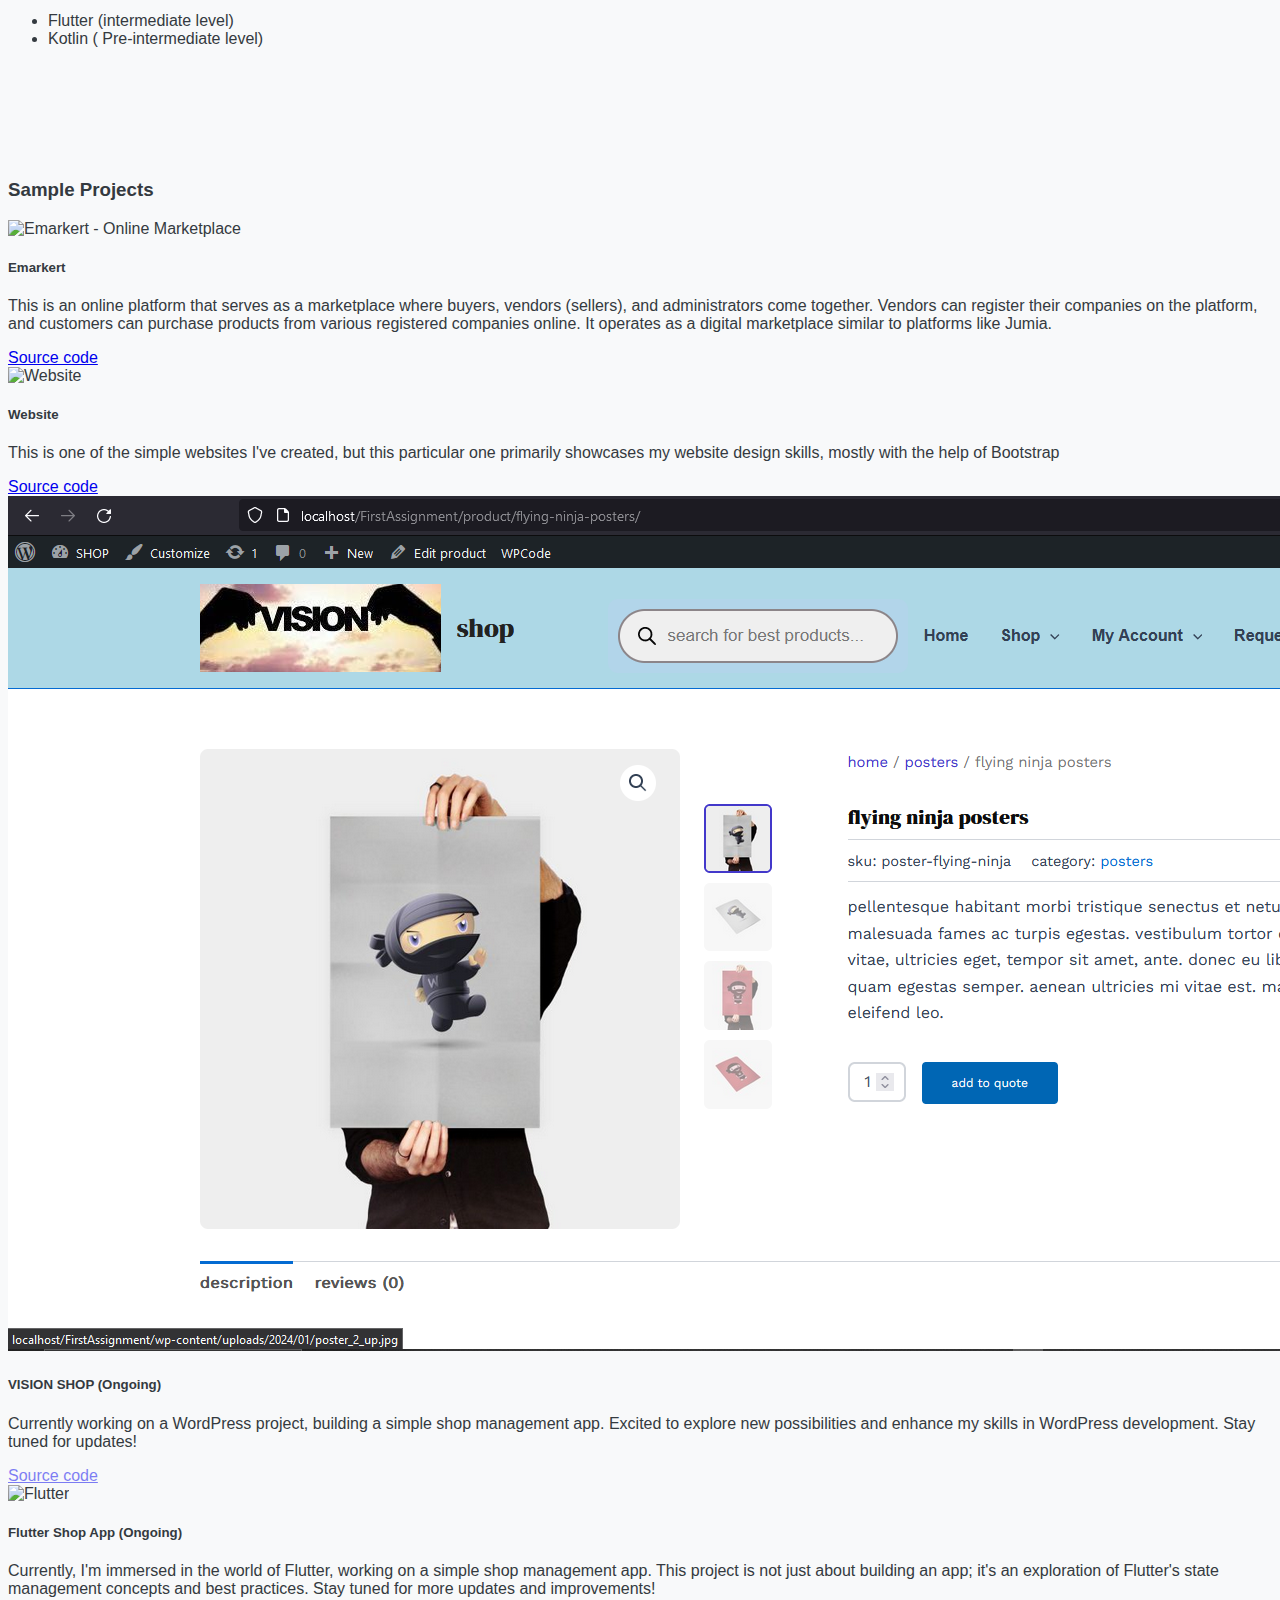
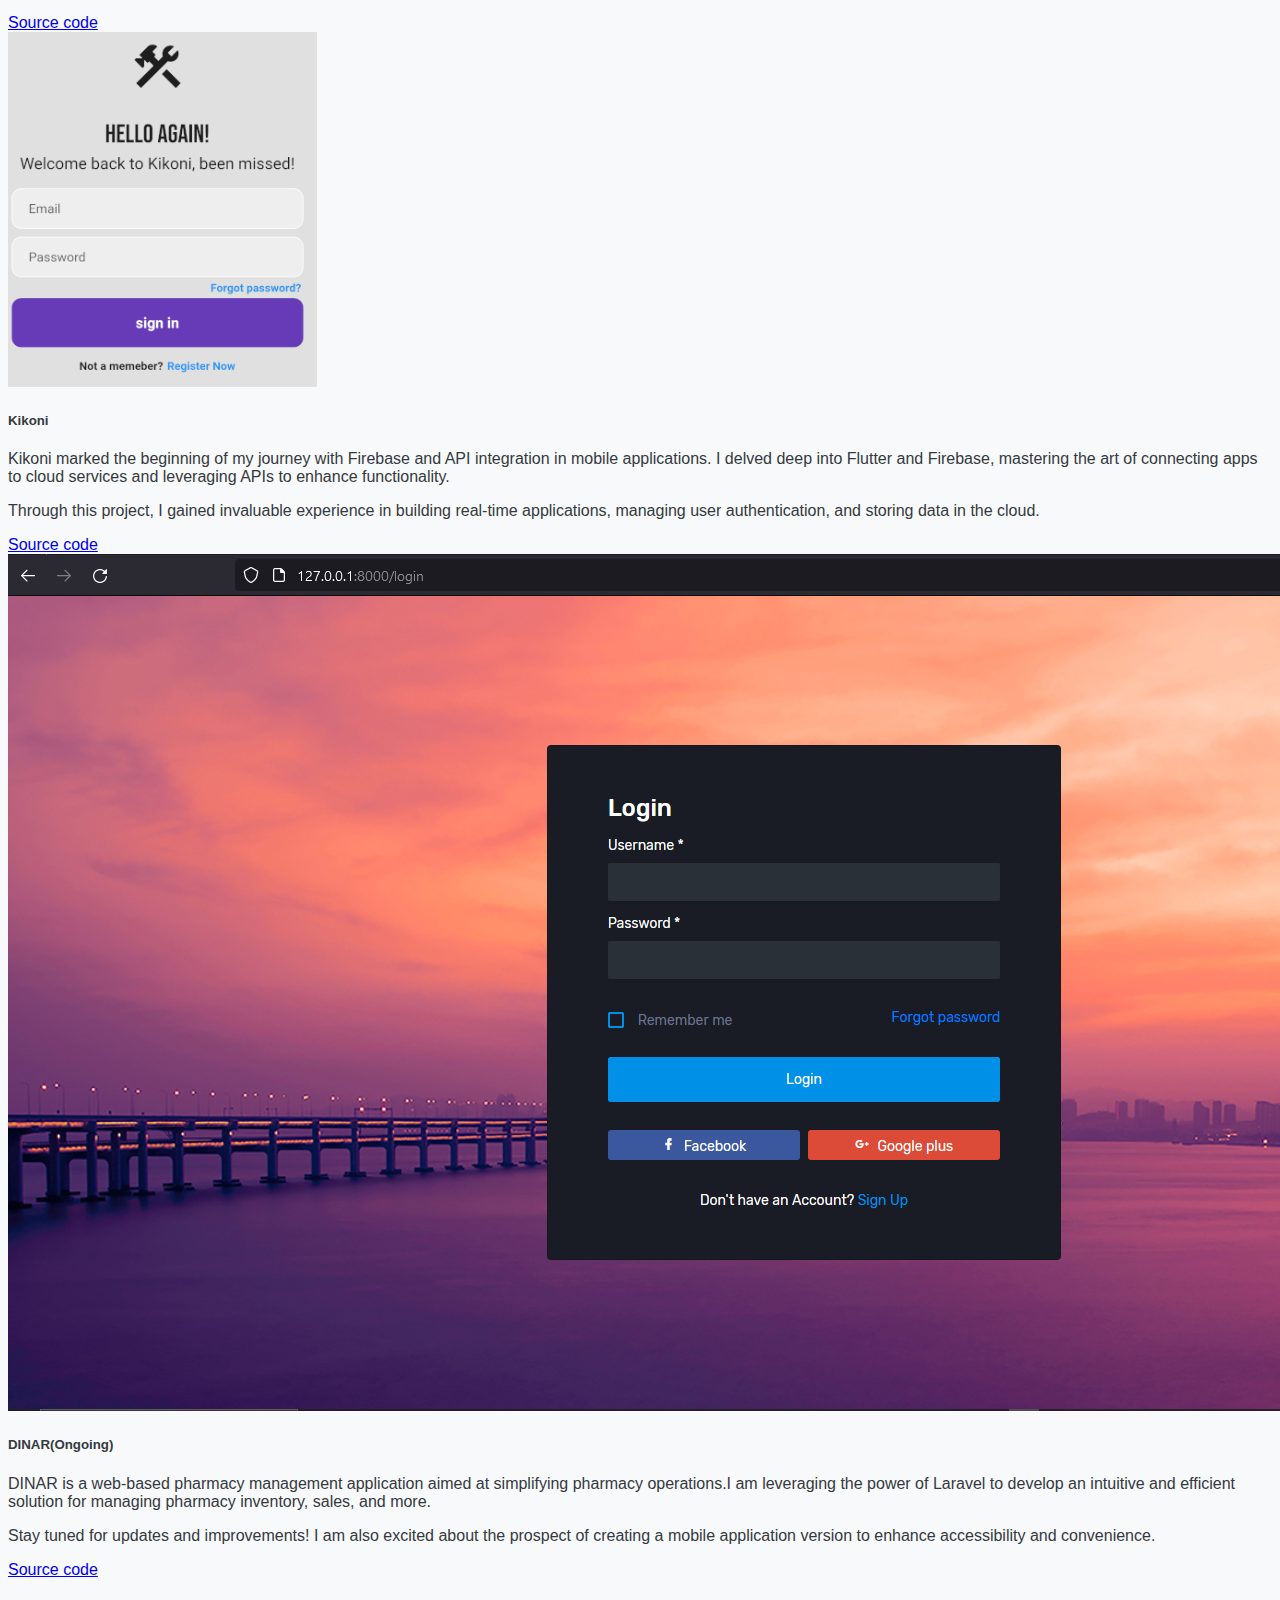
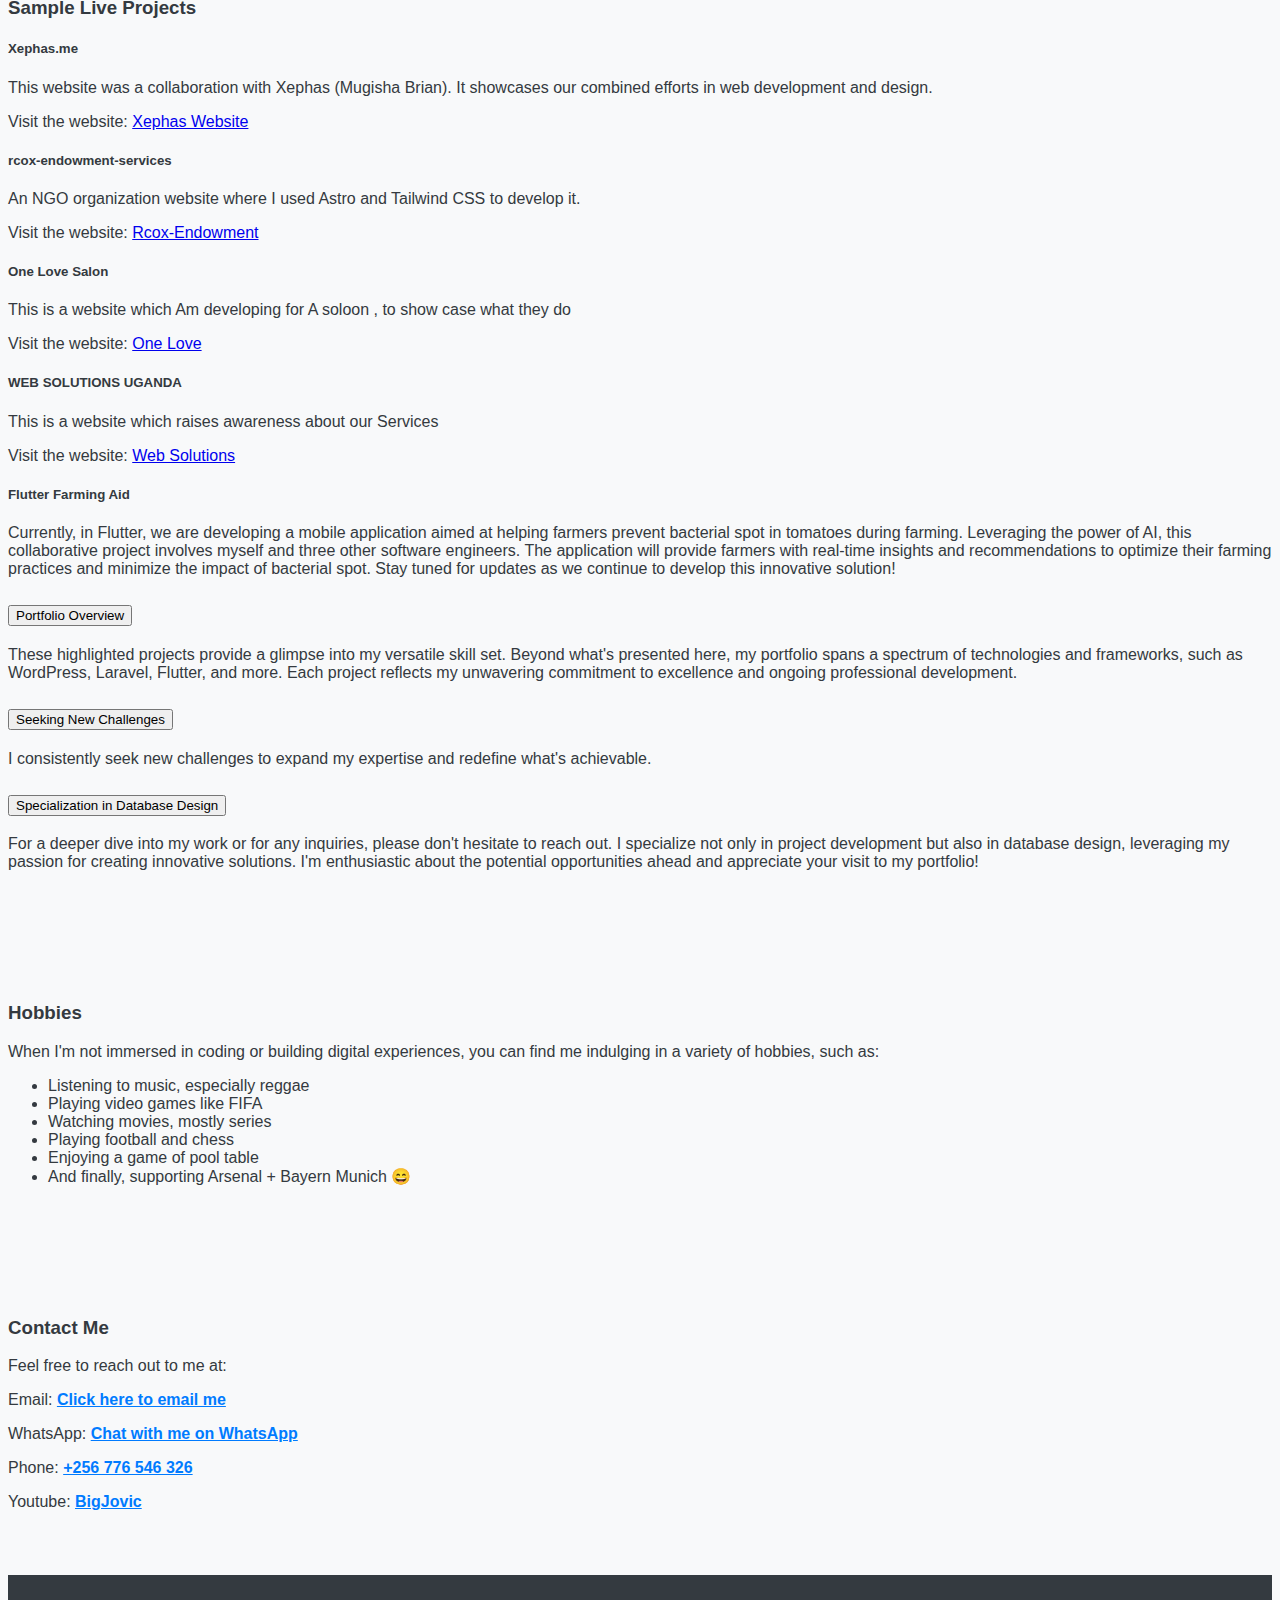
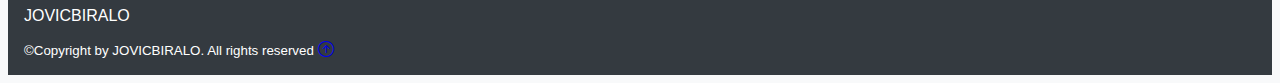
==== commit 96abd4bb: "improved the page" ====
--- a/index.html
+++ b/index.html
@@ -309,7 +309,7 @@
         <div class="container align-items-center justify-content-center mt-2" >
         
           <div class="row mt-4">
-            <div class="col-md-6 col-lg-4 mt-4">
+            <div class="col-md-6 col-lg-3 mt-4">
                 <div class="card">
                     <div class="card-body">
                         <h5 class="card-title">Xephas.me</h5>
@@ -319,7 +319,7 @@
                 </div>
             </div>
             <!-- Add more live projects as needed -->
-              <div class="col-md-6 col-lg-4 mt-4">
+              <div class="col-md-6 col-lg-3 mt-4">
                 <div class="card">
                     <div class="card-body">
                         <h5 class="card-title">rcox-endowment-services</h5>
@@ -329,7 +329,7 @@
                 </div>
             </div>
         
-              <div class="col-md-6 col-lg-4 mt-4">
+              <div class="col-md-6 col-lg-3 mt-4">
                 <div class="card">
                     <div class="card-body">
                         <h5 class="card-title">One Love Salon</h5>
@@ -339,6 +339,15 @@
                 </div>
             </div>
             
+            <div class="col-md-6 col-lg-3 mt-4">
+              <div class="card">
+                  <div class="card-body">
+                      <h5 class="card-title">WEB SOLUTIONS UGANDA</h5>
+                      <p class="card-text">This is a website which  raises awareness about our Services</p>
+                      <p class="card-text">Visit the website: <a href="https://websolutionsug-6cd41.web.app/" target="_blank">Web Solutions</a></p>
+                  </div>
+              </div>
+          </div>
 
         </div>
  
